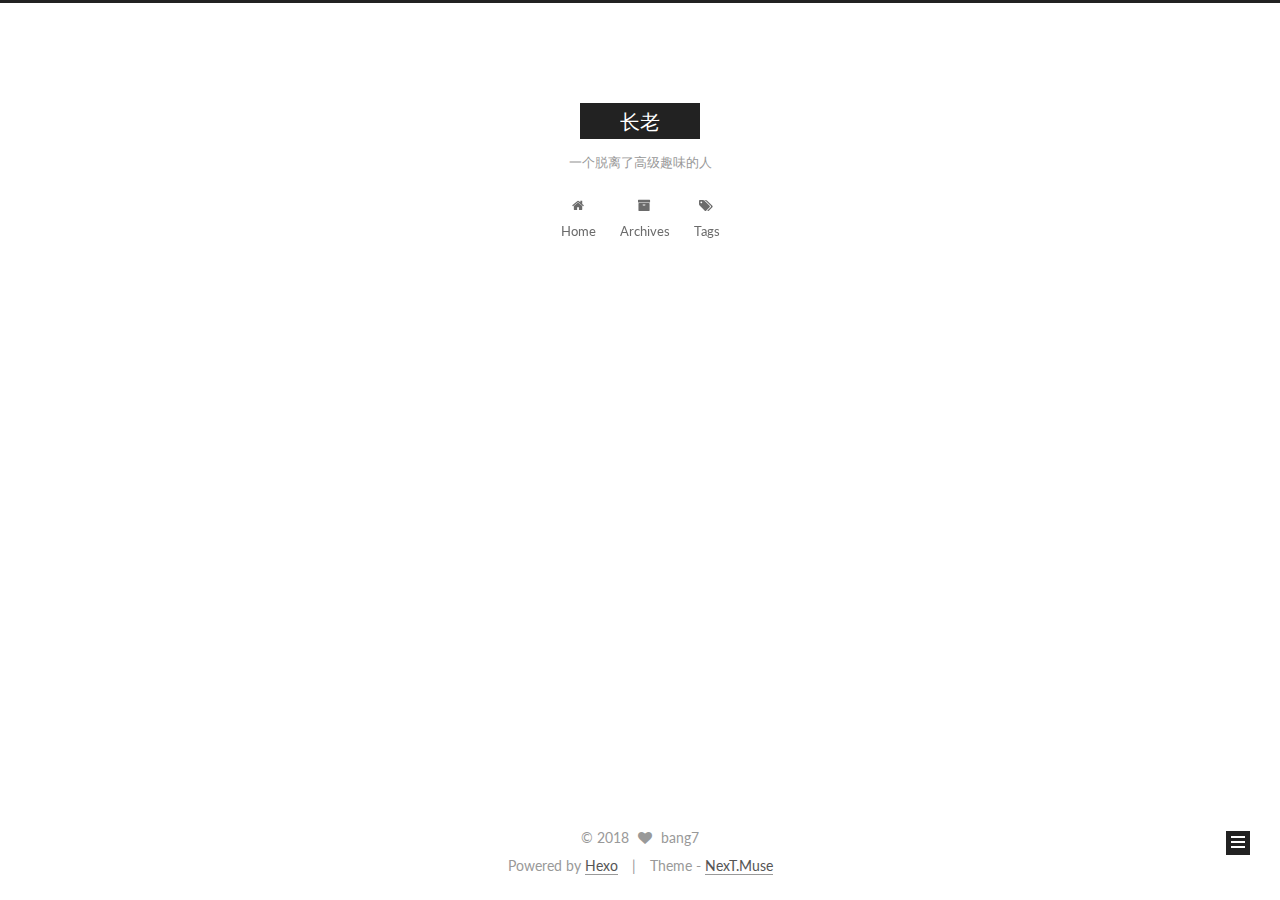
==== index.html @ 17800bb9 "first test blog" ====
<!DOCTYPE html>



  


<html class="theme-next muse use-motion" lang="zh">
<head>
  <meta charset="UTF-8"/>
<meta http-equiv="X-UA-Compatible" content="IE=edge" />
<meta name="viewport" content="width=device-width, initial-scale=1, maximum-scale=1"/>
<meta name="theme-color" content="#222">









<meta http-equiv="Cache-Control" content="no-transform" />
<meta http-equiv="Cache-Control" content="no-siteapp" />















  
  
  <link href="/lib/fancybox/source/jquery.fancybox.css?v=2.1.5" rel="stylesheet" type="text/css" />




  
  
  
  

  
    
    
  

  

  

  

  

  
    
    
    <link href="//fonts.googleapis.com/css?family=Lato:300,300italic,400,400italic,700,700italic&subset=latin,latin-ext" rel="stylesheet" type="text/css">
  






<link href="/lib/font-awesome/css/font-awesome.min.css?v=4.6.2" rel="stylesheet" type="text/css" />

<link href="/css/main.css?v=5.1.2" rel="stylesheet" type="text/css" />


  <meta name="keywords" content="Hexo, NexT" />








  <link rel="shortcut icon" type="image/x-icon" href="/favicon.ico?v=5.1.2" />






<meta name="description" content="学习笔记">
<meta property="og:type" content="website">
<meta property="og:title" content="长老">
<meta property="og:url" content="https://blog.bang7.win/index.html">
<meta property="og:site_name" content="长老">
<meta property="og:description" content="学习笔记">
<meta property="og:locale" content="zh">
<meta name="twitter:card" content="summary">
<meta name="twitter:title" content="长老">
<meta name="twitter:description" content="学习笔记">



<script type="text/javascript" id="hexo.configurations">
  var NexT = window.NexT || {};
  var CONFIG = {
    root: '/',
    scheme: 'Muse',
    sidebar: {"position":"left","display":"post","offset":12,"offset_float":12,"b2t":false,"scrollpercent":false,"onmobile":false},
    fancybox: true,
    tabs: true,
    motion: true,
    duoshuo: {
      userId: '0',
      author: 'Author'
    },
    algolia: {
      applicationID: '',
      apiKey: '',
      indexName: '',
      hits: {"per_page":10},
      labels: {"input_placeholder":"Search for Posts","hits_empty":"We didn't find any results for the search: ${query}","hits_stats":"${hits} results found in ${time} ms"}
    }
  };
</script>



  <link rel="canonical" href="https://blog.bang7.win/"/>





  <title>长老</title>
  














</head>

<body itemscope itemtype="http://schema.org/WebPage" lang="zh">

  
  
    
  

  <div class="container sidebar-position-left 
   page-home 
 ">
    <div class="headband"></div>

    <header id="header" class="header" itemscope itemtype="http://schema.org/WPHeader">
      <div class="header-inner"><div class="site-brand-wrapper">
  <div class="site-meta ">
    

    <div class="custom-logo-site-title">
      <a href="/"  class="brand" rel="start">
        <span class="logo-line-before"><i></i></span>
        <span class="site-title">长老</span>
        <span class="logo-line-after"><i></i></span>
      </a>
    </div>
      
        <p class="site-subtitle">一个脱离了高级趣味的人</p>
      
  </div>

  <div class="site-nav-toggle">
    <button>
      <span class="btn-bar"></span>
      <span class="btn-bar"></span>
      <span class="btn-bar"></span>
    </button>
  </div>
</div>

<nav class="site-nav">
  

  
    <ul id="menu" class="menu">
      
        
        <li class="menu-item menu-item-home">
          <a href="/" rel="section">
            
              <i class="menu-item-icon fa fa-fw fa-home"></i> <br />
            
            Home
          </a>
        </li>
      
        
        <li class="menu-item menu-item-archives">
          <a href="/archives/" rel="section">
            
              <i class="menu-item-icon fa fa-fw fa-archive"></i> <br />
            
            Archives
          </a>
        </li>
      
        
        <li class="menu-item menu-item-tags">
          <a href="/tags/" rel="section">
            
              <i class="menu-item-icon fa fa-fw fa-tags"></i> <br />
            
            Tags
          </a>
        </li>
      

      
    </ul>
  

  
</nav>



 </div>
    </header>

    <main id="main" class="main">
      <div class="main-inner">
        <div class="content-wrap">
          <div id="content" class="content">
            
  <section id="posts" class="posts-expand">
    
      

  

  
  
  

  <article class="post post-type-normal" itemscope itemtype="http://schema.org/Article">
  
  
  
  <div class="post-block">
    <link itemprop="mainEntityOfPage" href="https://blog.bang7.win/2018/05/09/first-blog/">

    <span hidden itemprop="author" itemscope itemtype="http://schema.org/Person">
      <meta itemprop="name" content="bang7">
      <meta itemprop="description" content="">
      <meta itemprop="image" content="/images/avatar.gif">
    </span>

    <span hidden itemprop="publisher" itemscope itemtype="http://schema.org/Organization">
      <meta itemprop="name" content="长老">
    </span>

    
      <header class="post-header">

        
        
          <h1 class="post-title" itemprop="name headline">
                
                <a class="post-title-link" href="/2018/05/09/first-blog/" itemprop="url">第一篇博客</a></h1>
        

        <div class="post-meta">
          <span class="post-time">
            
              <span class="post-meta-item-icon">
                <i class="fa fa-calendar-o"></i>
              </span>
              
                <span class="post-meta-item-text">Posted on</span>
              
              <time title="Post created" itemprop="dateCreated datePublished" datetime="2018-05-09T22:25:04+08:00">
                2018-05-09
              </time>
            

            

            
          </span>

          

          
            
          

          
          

          

          

          

        </div>
      </header>
    

    
    
    
    <div class="post-body" itemprop="articleBody">

      
      

      
        
          
            <p>这是第一篇测试博客</p>

          
        
      
    </div>
    
    
    

    

    

    

    <footer class="post-footer">
      

      

      

      
      
        <div class="post-eof"></div>
      
    </footer>
  </div>
  
  
  
  </article>


    
  </section>

  


          </div>
          


          

        </div>
        
          
  
  <div class="sidebar-toggle">
    <div class="sidebar-toggle-line-wrap">
      <span class="sidebar-toggle-line sidebar-toggle-line-first"></span>
      <span class="sidebar-toggle-line sidebar-toggle-line-middle"></span>
      <span class="sidebar-toggle-line sidebar-toggle-line-last"></span>
    </div>
  </div>

  <aside id="sidebar" class="sidebar">
    
    <div class="sidebar-inner">

      

      

      <section class="site-overview sidebar-panel sidebar-panel-active">
        <div class="site-author motion-element" itemprop="author" itemscope itemtype="http://schema.org/Person">
          <img class="site-author-image" itemprop="image"
               src="/images/avatar.gif"
               alt="bang7" />
          <p class="site-author-name" itemprop="name">bang7</p>
           
              <p class="site-description motion-element" itemprop="description">学习笔记</p>
          
        </div>
        <nav class="site-state motion-element">

          
            <div class="site-state-item site-state-posts">
              <a href="/archives/">
                <span class="site-state-item-count">1</span>
                <span class="site-state-item-name">posts</span>
              </a>
            </div>
          

          

          

        </nav>

        

        <div class="links-of-author motion-element">
          
        </div>

        
        

        
        

        


      </section>

      

      

    </div>
  </aside>


        
      </div>
    </main>

    <footer id="footer" class="footer">
      <div class="footer-inner">
        <div class="copyright" >
  
  &copy; 
  <span itemprop="copyrightYear">2018</span>
  <span class="with-love">
    <i class="fa fa-heart"></i>
  </span>
  <span class="author" itemprop="copyrightHolder">bang7</span>
</div>


<div class="powered-by">
  Powered by <a class="theme-link" href="https://hexo.io">Hexo</a>
</div>

<div class="theme-info">
  Theme -
  <a class="theme-link" href="https://github.com/iissnan/hexo-theme-next">
    NexT.Muse
  </a>
</div>


        

        
      </div>
    </footer>

    
      <div class="back-to-top">
        <i class="fa fa-arrow-up"></i>
        
      </div>
    

  </div>

  

<script type="text/javascript">
  if (Object.prototype.toString.call(window.Promise) !== '[object Function]') {
    window.Promise = null;
  }
</script>









  












  
  <script type="text/javascript" src="/lib/jquery/index.js?v=2.1.3"></script>

  
  <script type="text/javascript" src="/lib/fastclick/lib/fastclick.min.js?v=1.0.6"></script>

  
  <script type="text/javascript" src="/lib/jquery_lazyload/jquery.lazyload.js?v=1.9.7"></script>

  
  <script type="text/javascript" src="/lib/velocity/velocity.min.js?v=1.2.1"></script>

  
  <script type="text/javascript" src="/lib/velocity/velocity.ui.min.js?v=1.2.1"></script>

  
  <script type="text/javascript" src="/lib/fancybox/source/jquery.fancybox.pack.js?v=2.1.5"></script>


  


  <script type="text/javascript" src="/js/src/utils.js?v=5.1.2"></script>

  <script type="text/javascript" src="/js/src/motion.js?v=5.1.2"></script>



  
  

  
    <script type="text/javascript" src="/js/src/scrollspy.js?v=5.1.2"></script>
<script type="text/javascript" src="/js/src/post-details.js?v=5.1.2"></script>

  

  


  <script type="text/javascript" src="/js/src/bootstrap.js?v=5.1.2"></script>



  


  




	





  





  






  





  

  

  

  

  

  

</body>
</html>
---- css/main.css ----
/* normalize.css v3.0.2 | MIT License | git.io/normalize */
html {
  font-family: sans-serif; /* 1 */
  -ms-text-size-adjust: 100%; /* 2 */
  -webkit-text-size-adjust: 100%; /* 2 */
}
body {
  margin: 0;
}
article,
aside,
details,
figcaption,
figure,
footer,
header,
hgroup,
main,
menu,
nav,
section,
summary {
  display: block;
}
audio,
canvas,
progress,
video {
  display: inline-block; /* 1 */
  vertical-align: baseline; /* 2 */
}
audio:not([controls]) {
  display: none;
  height: 0;
}
[hidden],
template {
  display: none;
}
a {
  background-color: transparent;
}
a:active,
a:hover {
  outline: 0;
}
abbr[title] {
  border-bottom: 1px dotted;
}
b,
strong {
  font-weight: bold;
}
dfn {
  font-style: italic;
}
h1 {
  font-size: 2em;
  margin: 0.67em 0;
}
mark {
  background: #ff0;
  color: #000;
}
small {
  font-size: 80%;
}
sub,
sup {
  font-size: 75%;
  line-height: 0;
  position: relative;
  vertical-align: baseline;
}
sup {
  top: -0.5em;
}
sub {
  bottom: -0.25em;
}
img {
  border: 0;
}
svg:not(:root) {
  overflow: hidden;
}
figure {
  margin: 1em 40px;
}
hr {
  -moz-box-sizing: content-box;
  box-sizing: content-box;
  height: 0;
}
pre {
  overflow: auto;
}
code,
kbd,
pre,
samp {
  font-family: monospace, monospace;
  font-size: 1em;
}
button,
input,
optgroup,
select,
textarea {
  color: inherit; /* 1 */
  font: inherit; /* 2 */
  margin: 0; /* 3 */
}
button {
  overflow: visible;
}
button,
select {
  text-transform: none;
}
button,
html input[type="button"],
input[type="reset"],
input[type="submit"] {
  -webkit-appearance: button; /* 2 */
  cursor: pointer; /* 3 */
}
button[disabled],
html input[disabled] {
  cursor: default;
}
button::-moz-focus-inner,
input::-moz-focus-inner {
  border: 0;
  padding: 0;
}
input {
  line-height: normal;
}
input[type="checkbox"],
input[type="radio"] {
  box-sizing: border-box; /* 1 */
  padding: 0; /* 2 */
}
input[type="number"]::-webkit-inner-spin-button,
input[type="number"]::-webkit-outer-spin-button {
  height: auto;
}
input[type="search"] {
  -webkit-appearance: textfield; /* 1 */
  -moz-box-sizing: content-box;
  -webkit-box-sizing: content-box; /* 2 */
  box-sizing: content-box;
}
input[type="search"]::-webkit-search-cancel-button,
input[type="search"]::-webkit-search-decoration {
  -webkit-appearance: none;
}
fieldset {
  border: 1px solid #c0c0c0;
  margin: 0 2px;
  padding: 0.35em 0.625em 0.75em;
}
legend {
  border: 0; /* 1 */
  padding: 0; /* 2 */
}
textarea {
  overflow: auto;
}
optgroup {
  font-weight: bold;
}
table {
  border-collapse: collapse;
  border-spacing: 0;
}
td,
th {
  padding: 0;
}
::selection {
  background: #262a30;
  color: #fff;
}
body {
  position: relative;
  font-family: 'Lato', "PingFang SC", "Microsoft YaHei", sans-serif;
  font-size: 14px;
  line-height: 2;
  color: #555;
  background: #fff;
}
@media (max-width: 767px) {
  body {
    padding-right: 0 !important;
  }
}
@media (min-width: 768px) and (max-width: 991px) {
  body {
    padding-right: 0 !important;
  }
}
@media (min-width: 1600px) {
  body {
    font-size: 16px;
  }
}
h1,
h2,
h3,
h4,
h5,
h6 {
  margin: 0;
  padding: 0;
  font-weight: bold;
  line-height: 1.5;
  font-family: 'Lato', "PingFang SC", "Microsoft YaHei", sans-serif;
}
h2,
h3,
h4,
h5,
h6 {
  margin: 20px 0 15px;
}
h1 {
  font-size: 22px;
}
@media (max-width: 767px) {
  h1 {
    font-size: 18px;
  }
}
h2 {
  font-size: 20px;
}
@media (max-width: 767px) {
  h2 {
    font-size: 16px;
  }
}
h3 {
  font-size: 18px;
}
@media (max-width: 767px) {
  h3 {
    font-size: 14px;
  }
}
h4 {
  font-size: 16px;
}
@media (max-width: 767px) {
  h4 {
    font-size: 12px;
  }
}
h5 {
  font-size: 14px;
}
@media (max-width: 767px) {
  h5 {
    font-size: 10px;
  }
}
h6 {
  font-size: 12px;
}
@media (max-width: 767px) {
  h6 {
    font-size: 8px;
  }
}
p {
  margin: 0 0 20px 0;
}
a {
  color: #555;
  text-decoration: none;
  border-bottom: 1px solid #999;
  word-wrap: break-word;
}
a:hover {
  color: #222;
  border-bottom-color: #222;
}
blockquote {
  margin: 0;
  padding: 0;
}
img {
  display: block;
  margin: auto;
  max-width: 100%;
  height: auto;
}
hr {
  margin: 40px 0;
  height: 3px;
  border: none;
  background-color: #ddd;
  background-image: repeating-linear-gradient(-45deg, #fff, #fff 4px, transparent 4px, transparent 8px);
}
blockquote {
  padding: 0 15px;
  color: #666;
  border-left: 4px solid #ddd;
}
blockquote cite::before {
  content: "-";
  padding: 0 5px;
}
dt {
  font-weight: 700;
}
dd {
  margin: 0;
  padding: 0;
}
.text-left {
  text-align: left;
}
.text-center {
  text-align: center;
}
.text-right {
  text-align: right;
}
.text-justify {
  text-align: justify;
}
.text-nowrap {
  white-space: nowrap;
}
.text-lowercase {
  text-transform: lowercase;
}
.text-uppercase {
  text-transform: uppercase;
}
.text-capitalize {
  text-transform: capitalize;
}
.center-block {
  display: block;
  margin-left: auto;
  margin-right: auto;
}
.clearfix:before,
.clearfix:after {
  content: " ";
  display: table;
}
.clearfix:after {
  clear: both;
}
.pullquote {
  width: 45%;
}
.pullquote.left {
  float: left;
  margin-left: 5px;
  margin-right: 10px;
}
.pullquote.right {
  float: right;
  margin-left: 10px;
  margin-right: 5px;
}
.affix.affix.affix {
  position: fixed;
}
.translation {
  margin-top: -20px;
  font-size: 14px;
  color: #999;
}
.scrollbar-measure {
  width: 100px;
  height: 100px;
  overflow: scroll;
  position: absolute;
  top: -9999px;
}
.use-motion .motion-element {
  opacity: 0;
}
table {
  margin: 20px 0;
  width: 100%;
  border-collapse: collapse;
  border-spacing: 0;
  border: 1px solid #ddd;
  font-size: 14px;
  table-layout: fixed;
  word-wrap: break-all;
}
table>tbody>tr:nth-of-type(odd) {
  background-color: #f9f9f9;
}
table>tbody>tr:hover {
  background-color: #f5f5f5;
}
caption,
th,
td {
  padding: 8px;
  text-align: left;
  vertical-align: middle;
  font-weight: normal;
}
th,
td {
  border-bottom: 3px solid #ddd;
  border-right: 1px solid #eee;
}
th {
  padding-bottom: 10px;
  font-weight: 700;
}
td {
  border-bottom-width: 1px;
}
html,
body {
  height: 100%;
}
.container {
  position: relative;
  min-height: 100%;
}
.header-inner {
  margin: 0 auto;
  padding: 100px 0 70px;
  width: 700px;
}
@media (min-width: 1600px) {
  .container .header-inner {
    width: 900px;
  }
}
.main {
  padding-bottom: 150px;
}
.main-inner {
  margin: 0 auto;
  width: 700px;
}
@media (min-width: 1600px) {
  .container .main-inner {
    width: 900px;
  }
}
.footer {
  position: absolute;
  left: 0;
  bottom: 0;
  width: 100%;
  min-height: 50px;
}
.footer-inner {
  box-sizing: border-box;
  margin: 20px auto;
  width: 700px;
}
@media (min-width: 1600px) {
  .container .footer-inner {
    width: 900px;
  }
}
pre,
.highlight {
  overflow: auto;
  margin: 20px 0;
  padding: 0;
  font-size: 13px;
  color: #4d4d4c;
  background: #f7f7f7;
  line-height: 1.6;
}
pre,
code {
  font-family: consolas, Menlo, "PingFang SC", "Microsoft YaHei", monospace;
}
code {
  padding: 2px 4px;
  word-wrap: break-word;
  color: #555;
  background: #eee;
  border-radius: 3px;
  font-size: 13px;
}
pre code {
  padding: 0;
  color: #4d4d4c;
  background: none;
  text-shadow: none;
}
.highlight {
  border-radius: 1px;
}
.highlight pre {
  border: none;
  margin: 0;
  padding: 10px 0;
}
.highlight table {
  margin: 0;
  width: auto;
  border: none;
}
.highlight td {
  border: none;
  padding: 0;
}
.highlight figcaption {
  font-size: 1em;
  color: #4d4d4c;
  line-height: 1em;
  margin-bottom: 1em;
}
.highlight figcaption:before,
.highlight figcaption:after {
  content: " ";
  display: table;
}
.highlight figcaption:after {
  clear: both;
}
.highlight figcaption a {
  float: right;
  color: #4d4d4c;
}
.highlight figcaption a:hover {
  border-bottom-color: #4d4d4c;
}
.highlight .gutter pre {
  padding-left: 10px;
  padding-right: 10px;
  color: #869194;
  text-align: right;
  background-color: #eff2f3;
}
.highlight .code pre {
  width: 100%;
  padding-left: 10px;
  padding-right: 10px;
  background-color: #f7f7f7;
}
.highlight .line {
  height: 20px;
}
.gutter {
  -webkit-user-select: none;
  -moz-user-select: none;
  -ms-user-select: none;
  user-select: none;
}
.gist table {
  width: auto;
}
.gist table td {
  border: none;
}
pre .deletion {
  background: #fdd;
}
pre .addition {
  background: #dfd;
}
pre .meta {
  color: #8959a8;
}
pre .comment {
  color: #8e908c;
}
pre .variable,
pre .attribute,
pre .tag,
pre .regexp,
pre .ruby .constant,
pre .xml .tag .title,
pre .xml .pi,
pre .xml .doctype,
pre .html .doctype,
pre .css .id,
pre .css .class,
pre .css .pseudo {
  color: #c82829;
}
pre .number,
pre .preprocessor,
pre .built_in,
pre .literal,
pre .params,
pre .constant,
pre .command {
  color: #f5871f;
}
pre .ruby .class .title,
pre .css .rules .attribute,
pre .string,
pre .value,
pre .inheritance,
pre .header,
pre .ruby .symbol,
pre .xml .cdata,
pre .special,
pre .number,
pre .formula {
  color: #718c00;
}
pre .title,
pre .css .hexcolor {
  color: #3e999f;
}
pre .function,
pre .python .decorator,
pre .python .title,
pre .ruby .function .title,
pre .ruby .title .keyword,
pre .perl .sub,
pre .javascript .title,
pre .coffeescript .title {
  color: #4271ae;
}
pre .keyword,
pre .javascript .function {
  color: #8959a8;
}
.full-image.full-image.full-image {
  border: none;
  max-width: 100%;
  width: auto;
  margin: 20px auto;
}
@media (min-width: 992px) {
  .full-image.full-image.full-image {
    max-width: none;
    width: 110%;
    margin: 25px -5%;
  }
}
.blockquote-center,
.page-home .post-type-quote blockquote,
.page-post-detail .post-type-quote blockquote {
  position: relative;
  margin: 40px 0;
  padding: 0;
  border-left: none;
  text-align: center;
}
.blockquote-center::before,
.page-home .post-type-quote blockquote::before,
.page-post-detail .post-type-quote blockquote::before,
.blockquote-center::after,
.page-home .post-type-quote blockquote::after,
.page-post-detail .post-type-quote blockquote::after {
  position: absolute;
  content: ' ';
  display: block;
  width: 100%;
  height: 24px;
  opacity: 0.2;
  background-repeat: no-repeat;
  background-position: 0 -6px;
  background-size: 22px 22px;
}
.blockquote-center::before,
.page-home .post-type-quote blockquote::before,
.page-post-detail .post-type-quote blockquote::before {
  top: -20px;
  background-image: url("../images/quote-l.svg");
  border-top: 1px solid #ccc;
}
.blockquote-center::after,
.page-home .post-type-quote blockquote::after,
.page-post-detail .post-type-quote blockquote::after {
  bottom: -20px;
  background-image: url("../images/quote-r.svg");
  border-bottom: 1px solid #ccc;
  background-position: 100% 8px;
}
.blockquote-center p,
.page-home .post-type-quote blockquote p,
.page-post-detail .post-type-quote blockquote p,
.blockquote-center div,
.page-home .post-type-quote blockquote div,
.page-post-detail .post-type-quote blockquote div {
  text-align: center;
}
.post .post-body .group-picture img {
  box-sizing: border-box;
  padding: 0 3px;
  border: none;
}
.post .group-picture-row {
  overflow: hidden;
  margin-top: 6px;
}
.post .group-picture-row:first-child {
  margin-top: 0;
}
.post .group-picture-column {
  float: left;
}
.page-post-detail .post-body .group-picture-column {
  float: none;
  margin-top: 10px;
  width: auto !important;
}
.page-post-detail .post-body .group-picture-column img {
  margin: 0 auto;
}
.page-archive .group-picture-container {
  overflow: hidden;
}
.page-archive .group-picture-row {
  float: left;
}
.page-archive .group-picture-row:first-child {
  margin-top: 6px;
}
.page-archive .group-picture-column {
  max-width: 150px;
  max-height: 150px;
}
.post-body .note {
  position: relative;
  padding: 15px;
  margin-bottom: 20px;
  border: 1px solid #eee;
  border-left-width: 5px;
  border-radius: 3px;
}
.post-body .note h2,
.post-body .note h3,
.post-body .note h4,
.post-body .note h5,
.post-body .note h6 {
  margin-top: 0;
  margin-bottom: 0;
  border-bottom: initial;
  padding-top: 0 !important;
}
.post-body .note p:first-child,
.post-body .note ul:first-child,
.post-body .note ol:first-child,
.post-body .note table:first-child,
.post-body .note pre:first-child,
.post-body .note blockquote:first-child {
  margin-top: 0;
}
.post-body .note p:last-child,
.post-body .note ul:last-child,
.post-body .note ol:last-child,
.post-body .note table:last-child,
.post-body .note pre:last-child,
.post-body .note blockquote:last-child {
  margin-bottom: 0;
}
.post-body .note.default {
  border-left-color: #777;
}
.post-body .note.default h2,
.post-body .note.default h3,
.post-body .note.default h4,
.post-body .note.default h5,
.post-body .note.default h6 {
  color: #777;
}
.post-body .note.primary {
  border-left-color: #6f42c1;
}
.post-body .note.primary h2,
.post-body .note.primary h3,
.post-body .note.primary h4,
.post-body .note.primary h5,
.post-body .note.primary h6 {
  color: #6f42c1;
}
.post-body .note.info {
  border-left-color: #428bca;
}
.post-body .note.info h2,
.post-body .note.info h3,
.post-body .note.info h4,
.post-body .note.info h5,
.post-body .note.info h6 {
  color: #428bca;
}
.post-body .note.success {
  border-left-color: #5cb85c;
}
.post-body .note.success h2,
.post-body .note.success h3,
.post-body .note.success h4,
.post-body .note.success h5,
.post-body .note.success h6 {
  color: #5cb85c;
}
.post-body .note.warning {
  border-left-color: #f0ad4e;
}
.post-body .note.warning h2,
.post-body .note.warning h3,
.post-body .note.warning h4,
.post-body .note.warning h5,
.post-body .note.warning h6 {
  color: #f0ad4e;
}
.post-body .note.danger {
  border-left-color: #d9534f;
}
.post-body .note.danger h2,
.post-body .note.danger h3,
.post-body .note.danger h4,
.post-body .note.danger h5,
.post-body .note.danger h6 {
  color: #d9534f;
}
.post-body .label {
  display: inline;
  padding: 0 2px;
  white-space: nowrap;
}
.post-body .label.default {
  background-color: #f0f0f0;
}
.post-body .label.primary {
  background-color: #efe6f7;
}
.post-body .label.info {
  background-color: #e5f2f8;
}
.post-body .label.success {
  background-color: #e7f4e9;
}
.post-body .label.warning {
  background-color: #fcf6e1;
}
.post-body .label.danger {
  background-color: #fae8eb;
}
.post-body .tabs {
  position: relative;
  display: block;
  margin-bottom: 20px;
  padding-top: 10px;
}
.post-body .tabs ul.nav-tabs {
  margin: 0;
  padding: 0;
  display: flex;
  margin-bottom: -1px;
}
@media (max-width: 413px) {
  .post-body .tabs ul.nav-tabs {
    display: block;
    margin-bottom: 5px;
  }
}
.post-body .tabs ul.nav-tabs li.tab {
  list-style-type: none !important;
  margin: 0 0.25em 0 0;
  border-top: 3px solid transparent;
  border-left: 1px solid transparent;
  border-right: 1px solid transparent;
}
@media (max-width: 413px) {
  .post-body .tabs ul.nav-tabs li.tab {
    margin: initial;
    border-top: 1px solid transparent;
    border-left: 3px solid transparent;
    border-right: 1px solid transparent;
    border-bottom: 1px solid transparent;
  }
}
.post-body .tabs ul.nav-tabs li.tab a {
  outline: 0;
  border-bottom: initial;
  display: block;
  line-height: 1.8em;
  padding: 0.25em 0.75em;
  transition-duration: 0.2s;
  transition-timing-function: ease-out;
  transition-delay: 0s;
}
.post-body .tabs ul.nav-tabs li.tab a i {
  width: 1.285714285714286em;
}
.post-body .tabs ul.nav-tabs li.tab.active {
  border-top: 3px solid #fc6423;
  border-left: 1px solid #ddd;
  border-right: 1px solid #ddd;
  background-color: #fff;
}
@media (max-width: 413px) {
  .post-body .tabs ul.nav-tabs li.tab.active {
    border-top: 1px solid #ddd;
    border-left: 3px solid #fc6423;
    border-right: 1px solid #ddd;
    border-bottom: 1px solid #ddd;
  }
}
.post-body .tabs ul.nav-tabs li.tab.active a {
  cursor: default;
  color: #555;
}
.post-body .tabs .tab-content {
  background-color: #fff;
}
.post-body .tabs .tab-content .tab-pane {
  border: 1px solid #ddd;
  padding: 20px 20px 0 20px;
}
.post-body .tabs .tab-content .tab-pane:not(.active) {
  display: none !important;
}
.post-body .tabs .tab-content .tab-pane.active {
  display: block !important;
}
.btn {
  display: inline-block;
  padding: 0 20px;
  font-size: 14px;
  color: #fff;
  background: #222;
  border: 2px solid #222;
  text-decoration: none;
  border-radius: 0;
  transition-property: background-color;
  transition-duration: 0.2s;
  transition-timing-function: ease-in-out;
  transition-delay: 0s;
}
.btn:hover,
.post-button .btn:hover {
  border-color: #222;
  color: #222;
  background: #fff;
}
.btn-bar {
  display: block;
  width: 22px;
  height: 2px;
  background: #555;
  border-radius: 1px;
}
.btn-bar+.btn-bar {
  margin-top: 4px;
}
.pagination {
  margin: 120px 0 40px;
  text-align: center;
  border-top: 1px solid #eee;
}
.page-number-basic,
.pagination .prev,
.pagination .next,
.pagination .page-number,
.pagination .space {
  display: inline-block;
  position: relative;
  top: -1px;
  margin: 0 10px;
  padding: 0 10px;
  line-height: 30px;
}
@media (max-width: 767px) {
  .page-number-basic,
  .pagination .prev,
  .pagination .next,
  .pagination .page-number,
  .pagination .space {
    margin: 0 5px;
  }
}
.pagination .prev,
.pagination .next,
.pagination .page-number {
  border-bottom: 0;
  border-top: 1px solid #eee;
  transition-property: border-color;
  transition-duration: 0.2s;
  transition-timing-function: ease-in-out;
  transition-delay: 0s;
}
.pagination .prev:hover,
.pagination .next:hover,
.pagination .page-number:hover {
  border-top-color: #222;
}
.pagination .space {
  padding: 0;
  margin: 0;
}
.pagination .prev {
  margin-left: 0;
}
.pagination .next {
  margin-right: 0;
}
.pagination .page-number.current {
  color: #fff;
  background: #ccc;
  border-top-color: #ccc;
}
@media (max-width: 767px) {
  .pagination {
    border-top: none;
  }
  .pagination .prev,
  .pagination .next,
  .pagination .page-number {
    margin-bottom: 10px;
    border-top: 0;
    border-bottom: 1px solid #eee;
  }
  .pagination .prev:hover,
  .pagination .next:hover,
  .pagination .page-number:hover {
    border-bottom-color: #222;
  }
}
.comments {
  margin: 60px 20px 0;
}
.tag-cloud {
  text-align: center;
}
.tag-cloud a {
  display: inline-block;
  margin: 10px;
}
.back-to-top {
  box-sizing: border-box;
  position: fixed;
  bottom: -100px;
  right: 30px;
  z-index: 1050;
  padding: 0 6px;
  width: 24px;
  background: #222;
  font-size: 12px;
  opacity: 1;
  color: #fff;
  cursor: pointer;
  text-align: center;
  -webkit-transform: translateZ(0);
  transition-property: bottom;
  transition-duration: 0.2s;
  transition-timing-function: ease-in-out;
  transition-delay: 0s;
}
@media (min-width: 768px) and (max-width: 991px) {
  .back-to-top {
    display: none !important;
  }
}
@media (max-width: 767px) {
  .back-to-top {
    display: none !important;
  }
}
.back-to-top.back-to-top-on {
  bottom: 19px;
}
.header {
  background: transparent;
}
.header-inner {
  position: relative;
}
.headband {
  height: 3px;
  background: #222;
}
.site-meta {
  margin: 0;
  text-align: center;
}
@media (max-width: 767px) {
  .site-meta {
    text-align: center;
  }
}
.brand {
  position: relative;
  display: inline-block;
  padding: 0 40px;
  color: #fff;
  background: #222;
  border-bottom: none;
}
.brand:hover {
  color: #fff;
}
.logo {
  display: inline-block;
  margin-right: 5px;
  line-height: 36px;
  vertical-align: top;
}
.site-title {
  display: inline-block;
  vertical-align: top;
  line-height: 36px;
  font-size: 20px;
  font-weight: normal;
  font-family: 'Lato', "PingFang SC", "Microsoft YaHei", sans-serif;
}
.site-subtitle {
  margin-top: 10px;
  font-size: 13px;
  color: #999;
}
.use-motion .brand {
  opacity: 0;
}
.use-motion .logo,
.use-motion .site-title,
.use-motion .site-subtitle {
  opacity: 0;
  position: relative;
  top: -10px;
}
.site-nav-toggle {
  display: none;
  position: absolute;
  top: 10px;
  left: 10px;
}
@media (max-width: 767px) {
  .site-nav-toggle {
    display: block;
  }
}
.site-nav-toggle button {
  margin-top: 2px;
  padding: 9px 10px;
  background: transparent;
  border: none;
}
@media (max-width: 767px) {
  .site-nav {
    display: none;
    margin: 0 -10px;
    padding: 0 10px;
    clear: both;
    border-top: 1px solid #ddd;
  }
}
@media (min-width: 768px) and (max-width: 991px) {
  .site-nav {
    display: block !important;
  }
}
@media (min-width: 992px) {
  .site-nav {
    display: block !important;
  }
}
.menu {
  margin-top: 20px;
  padding-left: 0;
  text-align: center;
}
.menu .menu-item {
  display: inline-block;
  margin: 0 10px;
  list-style: none;
}
@media screen and (max-width: 767px) {
  .menu .menu-item {
    margin-top: 10px;
  }
}
.menu .menu-item a {
  display: block;
  font-size: 13px;
  line-height: inherit;
  border-bottom: 1px solid transparent;
  transition-property: border-color;
  transition-duration: 0.2s;
  transition-timing-function: ease-in-out;
  transition-delay: 0s;
}
.menu .menu-item a:hover {
  border-bottom-color: #222;
}
.menu .menu-item .fa {
  margin-right: 5px;
}
.use-motion .menu-item {
  opacity: 0;
}
.post-body {
  font-family: 'Lato', "PingFang SC", "Microsoft YaHei", sans-serif;
}
@media (max-width: 767px) {
  .post-body {
    word-break: break-word;
  }
}
.post-body .fancybox img {
  display: block !important;
  margin: 0 auto;
  cursor: pointer;
  cursor: zoom-in;
  cursor: -webkit-zoom-in;
}
.post-body .image-caption,
.post-body .figure .caption {
  margin: 10px auto 15px;
  text-align: center;
  font-size: 14px;
  color: #999;
  font-weight: bold;
  line-height: 1;
}
.post-sticky-flag {
  display: inline-block;
  font-size: 16px;
  -ms-transform: rotate(30deg);
  -webkit-transform: rotate(30deg);
  -moz-transform: rotate(30deg);
  -ms-transform: rotate(30deg);
  -o-transform: rotate(30deg);
  transform: rotate(30deg);
}
.posts-expand {
  padding-top: 40px;
}
@media (max-width: 767px) {
  .posts-expand {
    margin: 0 20px;
  }
  .post-body pre {
    padding: 10px;
  }
  .post-body pre .gutter pre {
    padding-right: 10px;
  }
  .post-body .highlight {
    margin-left: 0px;
    margin-right: 0px;
    padding: 0;
  }
  .post-body .highlight .gutter pre {
    padding-right: 10px;
  }
}
@media (min-width: 992px) {
  .posts-expand .post-body {
    text-align: justify;
  }
}
.posts-expand .post-body h2,
.posts-expand .post-body h3,
.posts-expand .post-body h4,
.posts-expand .post-body h5,
.posts-expand .post-body h6 {
  padding-top: 10px;
}
.posts-expand .post-body h2 .header-anchor,
.posts-expand .post-body h3 .header-anchor,
.posts-expand .post-body h4 .header-anchor,
.posts-expand .post-body h5 .header-anchor,
.posts-expand .post-body h6 .header-anchor {
  float: right;
  margin-left: 10px;
  color: #ccc;
  border-bottom-style: none;
  visibility: hidden;
}
.posts-expand .post-body h2 .header-anchor:hover,
.posts-expand .post-body h3 .header-anchor:hover,
.posts-expand .post-body h4 .header-anchor:hover,
.posts-expand .post-body h5 .header-anchor:hover,
.posts-expand .post-body h6 .header-anchor:hover {
  color: inherit;
}
.posts-expand .post-body h2:hover .header-anchor,
.posts-expand .post-body h3:hover .header-anchor,
.posts-expand .post-body h4:hover .header-anchor,
.posts-expand .post-body h5:hover .header-anchor,
.posts-expand .post-body h6:hover .header-anchor {
  visibility: visible;
}
.posts-expand .post-body ul li {
  list-style: circle;
}
.posts-expand .post-body img {
  box-sizing: border-box;
  margin: auto;
  padding: 3px;
  border: 1px solid #ddd;
}
.posts-expand .fancybox img {
  margin: 0 auto;
}
@media (max-width: 767px) {
  .posts-collapse {
    margin: 0 20px;
  }
  .posts-collapse .post-title,
  .posts-collapse .post-meta {
    display: block;
    width: auto;
    text-align: left;
  }
}
.posts-collapse {
  position: relative;
  z-index: 1010;
  margin-left: 55px;
}
.posts-collapse::after {
  content: " ";
  position: absolute;
  top: 20px;
  left: 0;
  margin-left: -2px;
  width: 4px;
  height: 100%;
  background: #f5f5f5;
  z-index: -1;
}
@media (max-width: 767px) {
  .posts-collapse {
    margin: 0 20px;
  }
}
.posts-collapse .collection-title {
  position: relative;
  margin: 60px 0;
}
.posts-collapse .collection-title h1,
.posts-collapse .collection-title h2 {
  margin-left: 20px;
}
.posts-collapse .collection-title small {
  color: #bbb;
  margin-left: 5px;
}
.posts-collapse .collection-title::before {
  content: " ";
  position: absolute;
  left: 0;
  top: 50%;
  margin-left: -4px;
  margin-top: -4px;
  width: 8px;
  height: 8px;
  background: #bbb;
  border-radius: 50%;
}
.posts-collapse .post {
  margin: 30px 0;
}
.posts-collapse .post-header {
  position: relative;
  transition-duration: 0.2s;
  transition-timing-function: ease-in-out;
  transition-delay: 0s;
  transition-property: border;
  border-bottom: 1px dashed #ccc;
}
.posts-collapse .post-header::before {
  content: " ";
  position: absolute;
  left: 0;
  top: 12px;
  width: 6px;
  height: 6px;
  margin-left: -4px;
  background: #bbb;
  border-radius: 50%;
  border: 1px solid #fff;
  transition-duration: 0.2s;
  transition-timing-function: ease-in-out;
  transition-delay: 0s;
  transition-property: background;
}
.posts-collapse .post-header:hover {
  border-bottom-color: #666;
}
.posts-collapse .post-header:hover::before {
  background: #222;
}
.posts-collapse .post-meta {
  position: absolute;
  font-size: 12px;
  left: 20px;
  top: 5px;
}
.posts-collapse .post-comments-count {
  display: none;
}
.posts-collapse .post-title {
  margin-left: 60px;
  font-size: 16px;
  font-weight: normal;
  line-height: inherit;
}
.posts-collapse .post-title::after {
  margin-left: 3px;
  opacity: 0.6;
}
.posts-collapse .post-title a {
  color: #666;
  border-bottom: none;
}
.page-home .post-type-quote .post-header,
.page-post-detail .post-type-quote .post-header,
.page-home .post-type-quote .post-tags,
.page-post-detail .post-type-quote .post-tags {
  display: none;
}
.posts-expand .post-title {
  font-size: 26px;
  text-align: center;
  word-break: break-word;
  font-weight: 400;
}
@media (max-width: 767px) {
  .posts-expand .post-title {
    font-size: 22px;
  }
}
.posts-expand .post-title-link {
  display: inline-block;
  position: relative;
  color: #555;
  border-bottom: none;
  line-height: 1.2;
  vertical-align: top;
}
.posts-expand .post-title-link::before {
  content: "";
  position: absolute;
  width: 100%;
  height: 2px;
  bottom: 0;
  left: 0;
  background-color: #000;
  visibility: hidden;
  -webkit-transform: scaleX(0);
  -moz-transform: scaleX(0);
  -ms-transform: scaleX(0);
  -o-transform: scaleX(0);
  transform: scaleX(0);
  transition-duration: 0.2s;
  transition-timing-function: ease-in-out;
  transition-delay: 0s;
}
.posts-expand .post-title-link:hover::before {
  visibility: visible;
  -webkit-transform: scaleX(1);
  -moz-transform: scaleX(1);
  -ms-transform: scaleX(1);
  -o-transform: scaleX(1);
  transform: scaleX(1);
}
.posts-expand .post-title-link .fa {
  font-size: 16px;
}
.posts-expand .post-meta {
  margin: 3px 0 60px 0;
  color: #999;
  font-family: 'Lato', "PingFang SC", "Microsoft YaHei", sans-serif;
  font-size: 12px;
  text-align: center;
}
.posts-expand .post-meta .post-category-list {
  display: inline-block;
  margin: 0;
  padding: 3px;
}
.posts-expand .post-meta .post-category-list-link {
  color: #999;
}
.posts-expand .post-meta .post-description {
  font-size: 14px;
  margin-top: 2px;
}
.post-wordcount {
  display: inline-block;
}
.post-meta-divider {
  margin: 0 0.5em;
}
.post-meta-item-icon {
  margin-right: 3px;
}
@media (min-width: 768px) and (max-width: 991px) {
  .post-meta-item-icon {
    display: inline-block;
  }
}
@media (max-width: 767px) {
  .post-meta-item-icon {
    display: inline-block;
  }
}
@media (min-width: 768px) and (max-width: 991px) {
  .post-meta-item-text {
    display: none;
  }
}
@media (max-width: 767px) {
  .post-meta-item-text {
    display: none;
  }
}
@media (max-width: 767px) {
  .posts-expand .post-comments-count {
    display: none;
  }
}
.post-button {
  margin-top: 50px;
}
.post-button .btn {
  color: #fff;
  font-size: 14px;
  background: #222;
  border-radius: 0;
  line-height: 2;
  margin: 0 4px 8px 4px;
}
.post-button .fa-fw {
  width: 1.285714285714286em;
  text-align: left;
}
.posts-expand .post-tags {
  margin-top: 40px;
  text-align: center;
}
.posts-expand .post-tags a {
  display: inline-block;
  margin-right: 10px;
  font-size: 13px;
}
.post-nav {
  display: table;
  margin-top: 15px;
  width: 100%;
  border-top: 1px solid #eee;
}
.post-nav-divider {
  display: table-cell;
  width: 10%;
}
.post-nav-item {
  display: table-cell;
  padding: 10px 0 0 0;
  width: 45%;
  vertical-align: top;
}
.post-nav-item a {
  position: relative;
  display: block;
  line-height: 25px;
  font-size: 14px;
  color: #555;
  border-bottom: none;
}
.post-nav-item a:hover {
  color: #222;
  border-bottom: none;
}
.post-nav-item a:active {
  top: 2px;
}
.post-nav-item .fa {
  position: absolute;
  top: 8px;
  left: 0;
  font-size: 12px;
}
.post-nav-next a {
  padding-left: 15px;
}
.post-nav-prev {
  text-align: right;
}
.post-nav-prev a {
  padding-right: 15px;
}
.post-nav-prev .fa {
  right: 0;
  left: auto;
}
.posts-expand .post-eof {
  display: block;
  margin: 80px auto 60px;
  width: 8%;
  height: 1px;
  background: #ccc;
  text-align: center;
}
.post:last-child .post-eof.post-eof.post-eof {
  display: none;
}
.post-gallery {
  display: table;
  table-layout: fixed;
  width: 100%;
  border-collapse: separate;
}
.post-gallery-row {
  display: table-row;
}
.post-gallery .post-gallery-img {
  display: table-cell;
  text-align: center;
  vertical-align: middle;
  border: none;
}
.post-gallery .post-gallery-img img {
  max-width: 100%;
  max-height: 100%;
  border: none;
}
.fancybox-close,
.fancybox-close:hover {
  border: none;
}
.rtl.post-body p,
.rtl.post-body a,
.rtl.post-body h1,
.rtl.post-body h2,
.rtl.post-body h3,
.rtl.post-body h4,
.rtl.post-body h5,
.rtl.post-body h6,
.rtl.post-body li,
.rtl.post-body ul,
.rtl.post-body ol {
  direction: rtl;
  font-family: UKIJ Ekran;
}
.rtl.post-title {
  font-family: UKIJ Ekran;
}
.sidebar {
  position: fixed;
  right: 0;
  top: 0;
  bottom: 0;
  width: 0;
  z-index: 1040;
  box-shadow: inset 0 2px 6px #000;
  background: #222;
  -webkit-transform: translateZ(0);
}
.sidebar a {
  color: #999;
  border-bottom-color: #555;
}
.sidebar a:hover {
  color: #eee;
}
@media (min-width: 768px) and (max-width: 991px) {
  .sidebar {
    display: none !important;
  }
}
@media (max-width: 767px) {
  .sidebar {
    display: none !important;
  }
}
.sidebar-inner {
  position: relative;
  padding: 20px 10px;
  color: #999;
  text-align: center;
}
.sidebar-toggle {
  position: fixed;
  right: 30px;
  bottom: 45px;
  width: 14px;
  height: 14px;
  padding: 5px;
  background: #222;
  line-height: 0;
  z-index: 1050;
  cursor: pointer;
  -webkit-transform: translateZ(0);
}
@media (min-width: 768px) and (max-width: 991px) {
  .sidebar-toggle {
    display: none !important;
  }
}
@media (max-width: 767px) {
  .sidebar-toggle {
    display: none !important;
  }
}
.sidebar-toggle-line {
  position: relative;
  display: inline-block;
  vertical-align: top;
  height: 2px;
  width: 100%;
  background: #fff;
  margin-top: 3px;
}
.sidebar-toggle-line:first-child {
  margin-top: 0;
}
.site-author-image {
  display: block;
  margin: 0 auto;
  padding: 2px;
  max-width: 96px;
  height: auto;
  border: 2px solid #333;
}
.site-author-name {
  margin: 5px 0 0;
  text-align: center;
  color: #f5f5f5;
  font-weight: normal;
}
.site-description {
  margin-top: 5px;
  text-align: center;
  font-size: 14px;
  color: #999;
}
.site-state {
  overflow: hidden;
  line-height: 1.4;
  white-space: nowrap;
  text-align: center;
}
.site-state-item {
  display: inline-block;
  padding: 0 15px;
  border-left: 1px solid #333;
}
.site-state-item:first-child {
  border-left: none;
}
.site-state-item a {
  border-bottom: none;
}
.site-state-item-count {
  display: block;
  text-align: center;
  color: inherit;
  font-weight: 600;
  font-size: 18px;
}
.site-state-item-name {
  font-size: 13px;
  color: inherit;
}
.feed-link {
  margin-top: 20px;
}
.feed-link a {
  display: inline-block;
  padding: 0 15px;
  color: #fc6423;
  border: 1px solid #fc6423;
  border-radius: 4px;
}
.feed-link a i {
  color: #fc6423;
  font-size: 14px;
}
.feed-link a:hover {
  color: #fff;
  background: #fc6423;
}
.feed-link a:hover i {
  color: #fff;
}
.links-of-author {
  margin-top: 20px;
  display: flex;
  flex-wrap: wrap;
  justify-content: center;
}
.links-of-author a {
  display: inline-block;
  vertical-align: middle;
  margin-right: 10px;
  margin-bottom: 10px;
  border-bottom-color: #555;
  font-size: 13px;
}
.links-of-author a:before {
  display: inline-block;
  vertical-align: middle;
  margin-right: 3px;
  content: " ";
  width: 4px;
  height: 4px;
  border-radius: 50%;
  background: #ff79a4;
}
.links-of-blogroll {
  font-size: 13px;
}
.links-of-blogroll-title {
  margin-top: 20px;
  font-size: 14px;
  font-weight: 600;
}
.links-of-blogroll-list {
  margin: 0;
  padding: 0;
  list-style: none;
}
.links-of-blogroll-item {
  padding: 2px 10px;
}
.sidebar-nav {
  margin: 0 0 20px;
  padding-left: 0;
}
.sidebar-nav li {
  display: inline-block;
  cursor: pointer;
  border-bottom: 1px solid transparent;
  font-size: 14px;
  color: #555;
}
.sidebar-nav li:hover {
  color: #f5f5f5;
}
.page-post-detail .sidebar-nav-toc {
  padding: 0 5px;
}
.page-post-detail .sidebar-nav-overview {
  margin-left: 10px;
}
.sidebar-nav .sidebar-nav-active {
  color: #87daff;
  border-bottom-color: #87daff;
}
.sidebar-nav .sidebar-nav-active:hover {
  color: #87daff;
}
.sidebar-panel {
  display: none;
}
.sidebar-panel-active {
  display: block;
}
.post-toc-empty {
  font-size: 14px;
  color: #666;
}
.post-toc-wrap {
  overflow: hidden;
}
.post-toc {
  overflow: auto;
}
.post-toc ol {
  margin: 0;
  padding: 0 2px 5px 10px;
  text-align: left;
  list-style: none;
  font-size: 14px;
}
.post-toc ol > ol {
  padding-left: 0;
}
.post-toc ol a {
  transition-duration: 0.2s;
  transition-timing-function: ease-in-out;
  transition-delay: 0s;
  transition-property: all;
  color: #999;
  border-bottom-color: #555;
}
.post-toc ol a:hover {
  color: #ccc;
  border-bottom-color: #ccc;
}
.post-toc .nav-item {
  overflow: hidden;
  text-overflow: ellipsis;
  white-space: nowrap;
  line-height: 1.8;
}
.post-toc .nav .nav-child {
  display: none;
}
.post-toc .nav .active > .nav-child {
  display: block;
}
.post-toc .nav .active-current > .nav-child {
  display: block;
}
.post-toc .nav .active-current > .nav-child > .nav-item {
  display: block;
}
.post-toc .nav .active > a {
  color: #87daff;
  border-bottom-color: #87daff;
}
.post-toc .nav .active-current > a {
  color: #87daff;
}
.post-toc .nav .active-current > a:hover {
  color: #87daff;
}
.footer {
  font-size: 14px;
  color: #999;
}
.footer img {
  border: none;
}
.footer-inner {
  text-align: center;
}
.with-love {
  display: inline-block;
  margin: 0 5px;
}
.powered-by,
.theme-info {
  display: inline-block;
}
.powered-by {
  margin-right: 10px;
}
.powered-by::after {
  content: "|";
  padding-left: 10px;
}
.cc-license {
  margin-top: 10px;
  text-align: center;
}
.cc-license .cc-opacity {
  opacity: 0.7;
  border-bottom: none;
}
.cc-license .cc-opacity:hover {
  opacity: 0.9;
}
.cc-license img {
  display: inline-block;
}
.theme-next #ds-thread #ds-reset {
  color: #555;
}
.theme-next #ds-thread #ds-reset .ds-replybox {
  margin-bottom: 30px;
}
.theme-next #ds-thread #ds-reset .ds-replybox .ds-avatar,
.theme-next #ds-reset .ds-avatar img {
  box-shadow: none;
}
.theme-next #ds-thread #ds-reset .ds-textarea-wrapper {
  border-color: #c7d4e1;
  background: none;
  border-top-right-radius: 3px;
  border-top-left-radius: 3px;
}
.theme-next #ds-thread #ds-reset .ds-textarea-wrapper textarea {
  height: 60px;
}
.theme-next #ds-reset .ds-rounded-top {
  border-radius: 0;
}
.theme-next #ds-thread #ds-reset .ds-post-toolbar {
  box-sizing: border-box;
  border: 1px solid #c7d4e1;
  background: #f6f8fa;
}
.theme-next #ds-thread #ds-reset .ds-post-options {
  height: 40px;
  border: none;
  background: none;
}
.theme-next #ds-thread #ds-reset .ds-toolbar-buttons {
  top: 11px;
}
.theme-next #ds-thread #ds-reset .ds-sync {
  top: 5px;
}
.theme-next #ds-thread #ds-reset .ds-post-button {
  top: 4px;
  right: 5px;
  width: 90px;
  height: 30px;
  border: 1px solid #c5ced7;
  border-radius: 3px;
  background-image: linear-gradient(#fbfbfc, #f5f7f9);
  color: #60676d;
}
.theme-next #ds-thread #ds-reset .ds-post-button:hover {
  background-position: 0 -30px;
  color: #60676d;
}
.theme-next #ds-thread #ds-reset .ds-comments-info {
  padding: 10px 0;
}
.theme-next #ds-thread #ds-reset .ds-sort {
  display: none;
}
.theme-next #ds-thread #ds-reset li.ds-tab a.ds-current {
  border: none;
  background: #f6f8fa;
  color: #60676d;
}
.theme-next #ds-thread #ds-reset li.ds-tab a.ds-current:hover {
  background-color: #e9f0f7;
  color: #60676d;
}
.theme-next #ds-thread #ds-reset li.ds-tab a {
  border-radius: 2px;
  padding: 5px;
}
.theme-next #ds-thread #ds-reset .ds-login-buttons p {
  color: #999;
  line-height: 36px;
}
.theme-next #ds-thread #ds-reset .ds-login-buttons .ds-service-list li {
  height: 28px;
}
.theme-next #ds-thread #ds-reset .ds-service-list a {
  background: none;
  padding: 5px;
  border: 1px solid;
  border-radius: 3px;
  text-align: center;
}
.theme-next #ds-thread #ds-reset .ds-service-list a:hover {
  color: #fff;
  background: #666;
}
.theme-next #ds-thread #ds-reset .ds-service-list .ds-weibo {
  color: #fc9b00;
  border-color: #fc9b00;
}
.theme-next #ds-thread #ds-reset .ds-service-list .ds-weibo:hover {
  background: #fc9b00;
}
.theme-next #ds-thread #ds-reset .ds-service-list .ds-qq {
  color: #60a3ec;
  border-color: #60a3ec;
}
.theme-next #ds-thread #ds-reset .ds-service-list .ds-qq:hover {
  background: #60a3ec;
}
.theme-next #ds-thread #ds-reset .ds-service-list .ds-renren {
  color: #2e7ac4;
  border-color: #2e7ac4;
}
.theme-next #ds-thread #ds-reset .ds-service-list .ds-renren:hover {
  background: #2e7ac4;
}
.theme-next #ds-thread #ds-reset .ds-service-list .ds-douban {
  color: #37994c;
  border-color: #37994c;
}
.theme-next #ds-thread #ds-reset .ds-service-list .ds-douban:hover {
  background: #37994c;
}
.theme-next #ds-thread #ds-reset .ds-service-list .ds-kaixin {
  color: #fef20d;
  border-color: #fef20d;
}
.theme-next #ds-thread #ds-reset .ds-service-list .ds-kaixin:hover {
  background: #fef20d;
}
.theme-next #ds-thread #ds-reset .ds-service-list .ds-netease {
  color: #f00;
  border-color: #f00;
}
.theme-next #ds-thread #ds-reset .ds-service-list .ds-netease:hover {
  background: #f00;
}
.theme-next #ds-thread #ds-reset .ds-service-list .ds-sohu {
  color: #ffcb05;
  border-color: #ffcb05;
}
.theme-next #ds-thread #ds-reset .ds-service-list .ds-sohu:hover {
  background: #ffcb05;
}
.theme-next #ds-thread #ds-reset .ds-service-list .ds-baidu {
  color: #2831e0;
  border-color: #2831e0;
}
.theme-next #ds-thread #ds-reset .ds-service-list .ds-baidu:hover {
  background: #2831e0;
}
.theme-next #ds-thread #ds-reset .ds-service-list .ds-google {
  color: #166bec;
  border-color: #166bec;
}
.theme-next #ds-thread #ds-reset .ds-service-list .ds-google:hover {
  background: #166bec;
}
.theme-next #ds-thread #ds-reset .ds-service-list .ds-weixin {
  color: #00ce0d;
  border-color: #00ce0d;
}
.theme-next #ds-thread #ds-reset .ds-service-list .ds-weixin:hover {
  background: #00ce0d;
}
.theme-next #ds-thread #ds-reset .ds-service-list .ds-more-services {
  border: none;
}
.theme-next #ds-thread #ds-reset .ds-service-list .ds-more-services:hover {
  background: none;
}
.theme-next #ds-reset .duoshuo-ua-admin {
  display: inline-block;
  color: #f00;
}
.theme-next #ds-reset .duoshuo-ua-platform,
.theme-next #ds-reset .duoshuo-ua-browser {
  color: #ccc;
}
.theme-next #ds-reset .duoshuo-ua-platform .fa,
.theme-next #ds-reset .duoshuo-ua-browser .fa {
  display: inline-block;
  margin-right: 3px;
}
.theme-next #ds-reset .duoshuo-ua-separator {
  display: inline-block;
  margin-left: 5px;
}
.theme-next .this_ua {
  background-color: #ccc !important;
  border-radius: 4px;
  padding: 0 5px !important;
  margin: 1px 1px !important;
  border: 1px solid #bbb !important;
  color: #fff;
  display: inline-block !important;
}
.theme-next .this_ua.admin {
  background-color: #d9534f !important;
  border-color: #d9534f !important;
}
.theme-next .this_ua.platform.iOS,
.theme-next .this_ua.platform.Mac,
.theme-next .this_ua.platform.Windows {
  background-color: #39b3d7 !important;
  border-color: #46b8da !important;
}
.theme-next .this_ua.platform.Linux {
  background-color: #3a3a3a !important;
  border-color: #1f1f1f !important;
}
.theme-next .this_ua.platform.Android {
  background-color: #00c47d !important;
  border-color: #01b171 !important;
}
.theme-next .this_ua.browser.Mobile,
.theme-next .this_ua.browser.Chrome {
  background-color: #5cb85c !important;
  border-color: #4cae4c !important;
}
.theme-next .this_ua.browser.Firefox {
  background-color: #f0ad4e !important;
  border-color: #eea236 !important;
}
.theme-next .this_ua.browser.Maxthon,
.theme-next .this_ua.browser.IE {
  background-color: #428bca !important;
  border-color: #357ebd !important;
}
.theme-next .this_ua.browser.baidu,
.theme-next .this_ua.browser.UCBrowser,
.theme-next .this_ua.browser.Opera {
  background-color: #d9534f !important;
  border-color: #d43f3a !important;
}
.theme-next .this_ua.browser.Android,
.theme-next .this_ua.browser.QQBrowser {
  background-color: #78ace9 !important;
  border-color: #4cae4c !important;
}
.post-spread {
  margin-top: 20px;
  text-align: center;
}
.jiathis_style {
  display: inline-block;
}
.jiathis_style a {
  border: none;
}
.fa {
  font-family: FontAwesome !important;
}
.post-spread {
  margin-top: 20px;
  text-align: center;
}
.bdshare-slide-button-box a {
  border: none;
}
.bdsharebuttonbox {
  display: inline-block;
}
.bdsharebuttonbox a {
  border: none;
}
.local-search-pop-overlay {
  position: fixed;
  width: 100%;
  height: 100%;
  top: 0;
  left: 0;
  z-index: 2080;
  background-color: rgba(0,0,0,0.3);
}
.local-search-popup {
  display: none;
  position: fixed;
  top: 10%;
  left: 50%;
  margin-left: -350px;
  width: 700px;
  height: 80%;
  padding: 0;
  background: #fff;
  color: #333;
  z-index: 9999;
  border-radius: 5px;
}
@media (max-width: 767px) {
  .local-search-popup {
    padding: 0;
    top: 0;
    left: 0;
    margin: 0;
    width: 100%;
    height: 100%;
    border-radius: 0;
  }
}
.local-search-popup ul.search-result-list {
  padding: 0;
  margin: 0 5px;
}
.local-search-popup p.search-result {
  border-bottom: 1px dashed #ccc;
  padding: 5px 0;
}
.local-search-popup a.search-result-title {
  font-weight: bold;
  font-size: 16px;
}
.local-search-popup .search-keyword {
  border-bottom: 1px dashed #f00;
  font-weight: bold;
  color: #f00;
}
.local-search-popup .local-search-header {
  padding: 5px;
  height: 36px;
  background: #f5f5f5;
  border-top-left-radius: 5px;
  border-top-right-radius: 5px;
}
.local-search-popup #local-search-result {
  overflow: auto;
  position: relative;
  padding: 5px 25px;
  height: calc(100% - 55px);
}
.local-search-popup .local-search-input-wrapper {
  display: inline-block;
  width: calc(100% - 90px);
  height: 36px;
  line-height: 36px;
  padding: 0 5px;
}
.local-search-popup .local-search-input-wrapper input {
  padding: 8px 0;
  height: 20px;
  display: block;
  width: 100%;
  outline: none;
  border: none;
  background: transparent;
  vertical-align: middle;
}
.local-search-popup .search-icon,
.local-search-popup .popup-btn-close {
  display: inline-block;
  font-size: 18px;
  color: #999;
  height: 36px;
  width: 18px;
  padding-left: 10px;
  padding-right: 10px;
}
.local-search-popup .search-icon {
  float: left;
}
.local-search-popup .popup-btn-close {
  border-left: 1px solid #eee;
  float: right;
  cursor: pointer;
}
.local-search-popup #no-result {
  position: absolute;
  left: 50%;
  top: 50%;
  -webkit-transform: translate(-50%, -50%);
  -webkit-transform: translate(-50%, -50%);
  -moz-transform: translate(-50%, -50%);
  -ms-transform: translate(-50%, -50%);
  -o-transform: translate(-50%, -50%);
  transform: translate(-50%, -50%);
  color: #ccc;
}
.site-uv,
.site-pv,
.page-pv {
  display: inline-block;
}
.site-uv .busuanzi-value,
.site-pv .busuanzi-value,
.page-pv .busuanzi-value {
  margin: 0 5px;
}
.site-uv {
  margin-right: 10px;
}
.site-uv::after {
  content: "|";
  padding-left: 10px;
}
.use-motion .post {
  opacity: 0;
}
.page-archive .archive-page-counter {
  position: relative;
  top: 3px;
  left: 20px;
}
@media (max-width: 767px) {
  .page-archive .archive-page-counter {
    top: 5px;
  }
}
.page-archive .posts-collapse .archive-move-on {
  position: absolute;
  top: 11px;
  left: 0;
  margin-left: -6px;
  width: 10px;
  height: 10px;
  opacity: 0.5;
  background: #555;
  border: 1px solid #fff;
  border-radius: 50%;
}
.category-all-page .category-all-title {
  text-align: center;
}
.category-all-page .category-all {
  margin-top: 20px;
}
.category-all-page .category-list {
  margin: 0;
  padding: 0;
  list-style: none;
}
.category-all-page .category-list-item {
  margin: 5px 10px;
}
.category-all-page .category-list-count {
  color: #bbb;
}
.category-all-page .category-list-count:before {
  display: inline;
  content: " (";
}
.category-all-page .category-list-count:after {
  display: inline;
  content: ") ";
}
.category-all-page .category-list-child {
  padding-left: 10px;
}
#schedule ul#event-list {
  padding-left: 30px;
}
#schedule ul#event-list hr {
  margin: 20px 0 45px 0 !important;
  background: #222;
}
#schedule ul#event-list hr:after {
  display: inline-block;
  content: 'NOW';
  background: #222;
  color: #fff;
  font-weight: bold;
  text-align: right;
  padding: 0 5px;
}
#schedule ul#event-list li.event {
  margin: 20px 0px;
  background: #f9f9f9;
  padding-left: 10px;
  min-height: 40px;
}
#schedule ul#event-list li.event h2.event-summary {
  margin: 0;
  padding-bottom: 3px;
}
#schedule ul#event-list li.event h2.event-summary:before {
  display: inline-block;
  font-family: FontAwesome;
  font-size: 8px;
  content: '\f111';
  vertical-align: middle;
  margin-right: 25px;
  color: #bbb;
}
#schedule ul#event-list li.event span.event-relative-time {
  display: inline-block;
  font-size: 12px;
  font-weight: 400;
  padding-left: 12px;
  color: #bbb;
}
#schedule ul#event-list li.event span.event-details {
  display: block;
  color: #bbb;
  margin-left: 56px;
  padding-top: 3px;
  padding-bottom: 6px;
  text-indent: -24px;
  line-height: 18px;
}
#schedule ul#event-list li.event span.event-details:before {
  text-indent: 0;
  display: inline-block;
  width: 14px;
  font-family: FontAwesome;
  text-align: center;
  margin-right: 9px;
  color: #bbb;
}
#schedule ul#event-list li.event span.event-details.event-location:before {
  content: '\f041';
}
#schedule ul#event-list li.event span.event-details.event-duration:before {
  content: '\f017';
}
#schedule ul#event-list li.event-past {
  background: #fcfcfc;
}
#schedule ul#event-list li.event-past > * {
  opacity: 0.6;
}
#schedule ul#event-list li.event-past h2.event-summary {
  color: #bbb;
}
#schedule ul#event-list li.event-past h2.event-summary:before {
  color: #dfdfdf;
}
#schedule ul#event-list li.event-now {
  background: #222;
  color: #fff;
  padding: 15px 0 15px 10px;
}
#schedule ul#event-list li.event-now h2.event-summary:before {
  -webkit-transform: scale(1.2);
  -moz-transform: scale(1.2);
  -ms-transform: scale(1.2);
  -o-transform: scale(1.2);
  transform: scale(1.2);
  color: #fff;
  animation: dot-flash 1s alternate infinite ease-in-out;
}
#schedule ul#event-list li.event-now * {
  color: #fff !important;
}
@-moz-keyframes dot-flash {
  from {
    opacity: 1;
    -webkit-transform: scale(1.1);
    -moz-transform: scale(1.1);
    -ms-transform: scale(1.1);
    -o-transform: scale(1.1);
    transform: scale(1.1);
  }
  to {
    opacity: 0;
    -webkit-transform: scale(1);
    -moz-transform: scale(1);
    -ms-transform: scale(1);
    -o-transform: scale(1);
    transform: scale(1);
  }
}
@-webkit-keyframes dot-flash {
  from {
    opacity: 1;
    -webkit-transform: scale(1.1);
    -moz-transform: scale(1.1);
    -ms-transform: scale(1.1);
    -o-transform: scale(1.1);
    transform: scale(1.1);
  }
  to {
    opacity: 0;
    -webkit-transform: scale(1);
    -moz-transform: scale(1);
    -ms-transform: scale(1);
    -o-transform: scale(1);
    transform: scale(1);
  }
}
@-o-keyframes dot-flash {
  from {
    opacity: 1;
    -webkit-transform: scale(1.1);
    -moz-transform: scale(1.1);
    -ms-transform: scale(1.1);
    -o-transform: scale(1.1);
    transform: scale(1.1);
  }
  to {
    opacity: 0;
    -webkit-transform: scale(1);
    -moz-transform: scale(1);
    -ms-transform: scale(1);
    -o-transform: scale(1);
    transform: scale(1);
  }
}
@keyframes dot-flash {
  from {
    opacity: 1;
    -webkit-transform: scale(1.1);
    -moz-transform: scale(1.1);
    -ms-transform: scale(1.1);
    -o-transform: scale(1.1);
    transform: scale(1.1);
  }
  to {
    opacity: 0;
    -webkit-transform: scale(1);
    -moz-transform: scale(1);
    -ms-transform: scale(1);
    -o-transform: scale(1);
    transform: scale(1);
  }
}
.page-post-detail .sidebar-toggle-line {
  background: #87daff;
}
.page-post-detail .comments {
  overflow: hidden;
}
@media (max-width: 767px) {
  .header-inner,
  .container .main-inner,
  .footer-inner {
    width: auto;
  }
}
embed {
  display: block;
  margin: 0px auto 25px auto;
}
.custom-logo .site-meta-headline {
  text-align: center;
}
.custom-logo .brand {
  background: none;
}
.custom-logo .site-title {
  margin: 10px auto 0;
  font-size: 24px;
  color: #222;
}
.custom-logo .site-title a {
  border: none;
}
.custom-logo-image {
  margin: 0 auto;
  padding: 5px;
  max-width: 150px;
  background: #fff;
}
@media (max-width: 767px) {
  .site-nav {
    position: absolute;
    left: 0;
    top: 52px;
    margin: 0;
    width: 100%;
    padding: 0;
    background: #fff;
    border-bottom: 1px solid #ddd;
    z-index: 1;
  }
}
@media (max-width: 767px) {
  .menu {
    text-align: left;
  }
}
@media (max-width: 767px) {
  .menu .menu-item {
    display: block;
    margin: 0 10px;
    vertical-align: top;
  }
}
@media (max-width: 767px) {
  .menu .menu-item br {
    display: none;
  }
}
@media (max-width: 767px) {
  .menu .menu-item a {
    padding: 5px 10px;
  }
}
.menu .menu-item .fa {
  margin-right: 0;
}
.site-search form {
  display: none;
}
.links-of-blogroll-inline .links-of-blogroll-item {
  display: inline-block;
}
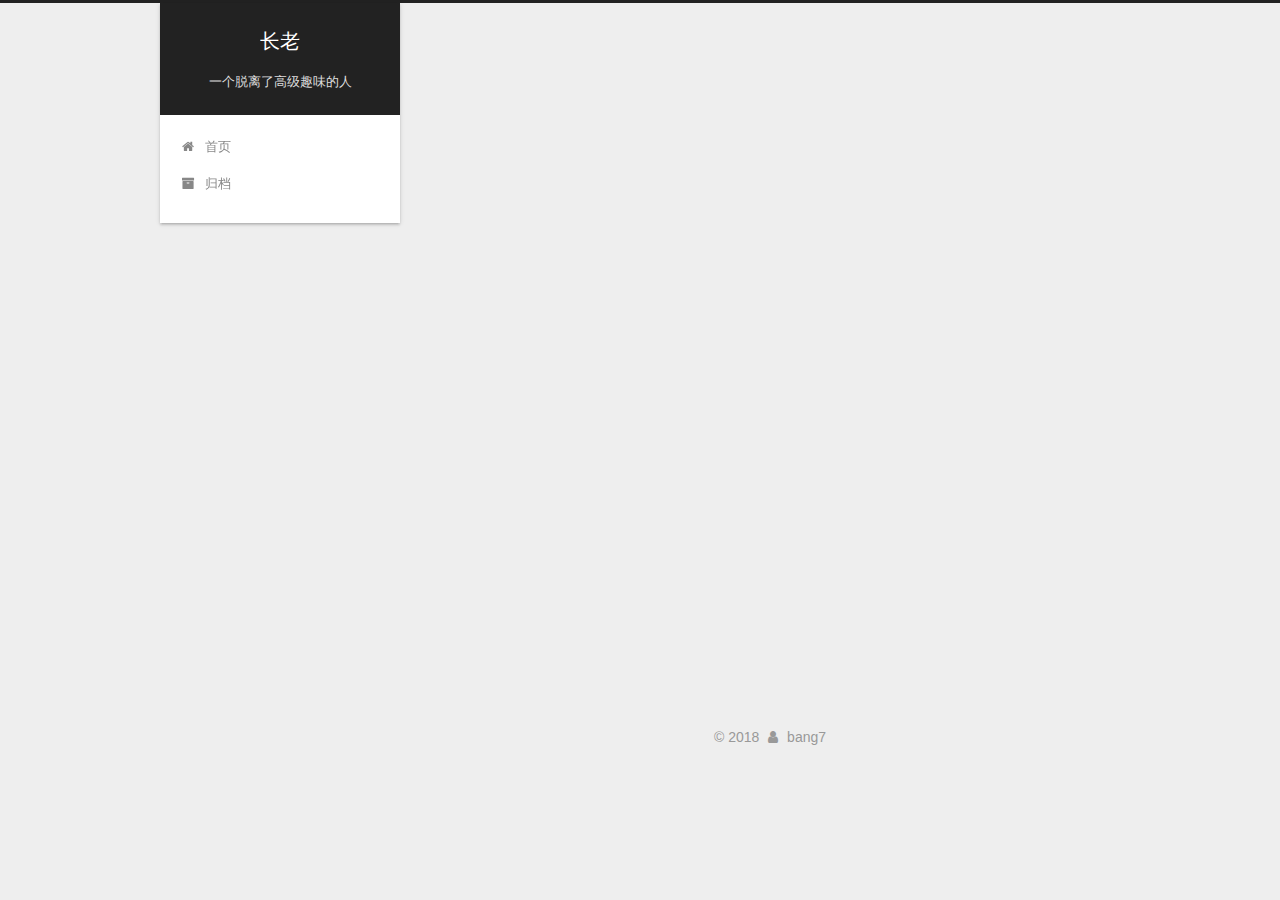
==== commit 74f9bec0: "Site updated: 2018-05-10 00:28:06" ====
--- a/index.html
+++ b/index.html
@@ -5,7 +5,7 @@
   
 
 
-<html class="theme-next muse use-motion" lang="zh">
+<html class="theme-next gemini use-motion" lang="zh-Hans">
 <head>
   <meta charset="UTF-8"/>
 <meta http-equiv="X-UA-Compatible" content="IE=edge" />
@@ -37,6 +37,7 @@
 
 
 
+
   
   
   <link href="/lib/fancybox/source/jquery.fancybox.css?v=2.1.5" rel="stylesheet" type="text/css" />
@@ -44,38 +45,27 @@
 
 
 
-  
-  
-  
-  
-
-  
-    
-    
-  
-
-  
-
-  
-
-  
-
-  
-
-  
-    
-    
-    <link href="//fonts.googleapis.com/css?family=Lato:300,300italic,400,400italic,700,700italic&subset=latin,latin-ext" rel="stylesheet" type="text/css">
-  
-
-
-
 
 
 
 <link href="/lib/font-awesome/css/font-awesome.min.css?v=4.6.2" rel="stylesheet" type="text/css" />
 
-<link href="/css/main.css?v=5.1.2" rel="stylesheet" type="text/css" />
+<link href="/css/main.css?v=5.1.4" rel="stylesheet" type="text/css" />
+
+
+  <link rel="apple-touch-icon" sizes="180x180" href="/images/apple-touch-icon-next.png?v=5.1.4">
+
+
+  <link rel="icon" type="image/png" sizes="32x32" href="/images/favicon-32x32-next.png?v=5.1.4">
+
+
+  <link rel="icon" type="image/png" sizes="16x16" href="/images/favicon-16x16-next.png?v=5.1.4">
+
+
+  <link rel="mask-icon" href="/images/logo.svg?v=5.1.4" color="#222">
+
+
+
 
 
   <meta name="keywords" content="Hexo, NexT" />
@@ -83,11 +73,6 @@
 
 
 
-
-
-
-
-  <link rel="shortcut icon" type="image/x-icon" href="/favicon.ico?v=5.1.2" />
 
 
 
@@ -100,7 +85,7 @@
 <meta property="og:url" content="https://blog.bang7.win/index.html">
 <meta property="og:site_name" content="长老">
 <meta property="og:description" content="学习笔记">
-<meta property="og:locale" content="zh">
+<meta property="og:locale" content="zh-Hans">
 <meta name="twitter:card" content="summary">
 <meta name="twitter:title" content="长老">
 <meta name="twitter:description" content="学习笔记">
@@ -111,14 +96,15 @@
   var NexT = window.NexT || {};
   var CONFIG = {
     root: '/',
-    scheme: 'Muse',
-    sidebar: {"position":"left","display":"post","offset":12,"offset_float":12,"b2t":false,"scrollpercent":false,"onmobile":false},
+    scheme: 'Gemini',
+    version: '5.1.4',
+    sidebar: {"position":"left","display":"post","offset":12,"b2t":false,"scrollpercent":false,"onmobile":false},
     fancybox: true,
     tabs: true,
-    motion: true,
+    motion: {"enable":true,"async":false,"transition":{"post_block":"fadeIn","post_header":"slideDownIn","post_body":"slideDownIn","coll_header":"slideLeftIn","sidebar":"slideUpIn"}},
     duoshuo: {
       userId: '0',
-      author: 'Author'
+      author: '博主'
     },
     algolia: {
       applicationID: '',
@@ -148,15 +134,9 @@
 
 
 
-
-
-
-
-
-
 </head>
 
-<body itemscope itemtype="http://schema.org/WebPage" lang="zh">
+<body itemscope itemtype="http://schema.org/WebPage" lang="zh-Hans">
 
   
   
@@ -164,8 +144,7 @@
   
 
   <div class="container sidebar-position-left 
-   page-home 
- ">
+  page-home">
     <div class="headband"></div>
 
     <header id="header" class="header" itemscope itemtype="http://schema.org/WPHeader">
@@ -206,7 +185,7 @@
             
               <i class="menu-item-icon fa fa-fw fa-home"></i> <br />
             
-            Home
+            首页
           </a>
         </li>
       
@@ -216,17 +195,7 @@
             
               <i class="menu-item-icon fa fa-fw fa-archive"></i> <br />
             
-            Archives
-          </a>
-        </li>
-      
-        
-        <li class="menu-item menu-item-tags">
-          <a href="/tags/" rel="section">
-            
-              <i class="menu-item-icon fa fa-fw fa-tags"></i> <br />
-            
-            Tags
+            归档
           </a>
         </li>
       
@@ -268,7 +237,7 @@
     <span hidden itemprop="author" itemscope itemtype="http://schema.org/Person">
       <meta itemprop="name" content="bang7">
       <meta itemprop="description" content="">
-      <meta itemprop="image" content="/images/avatar.gif">
+      <meta itemprop="image" content="/images/avatar.jpg">
     </span>
 
     <span hidden itemprop="publisher" itemscope itemtype="http://schema.org/Organization">
@@ -292,9 +261,9 @@
                 <i class="fa fa-calendar-o"></i>
               </span>
               
-                <span class="post-meta-item-text">Posted on</span>
+                <span class="post-meta-item-text">发表于</span>
               
-              <time title="Post created" itemprop="dateCreated datePublished" datetime="2018-05-09T22:25:04+08:00">
+              <time title="创建于" itemprop="dateCreated datePublished" datetime="2018-05-09T22:25:04+08:00">
                 2018-05-09
               </time>
             
@@ -401,48 +370,60 @@
 
       
 
-      <section class="site-overview sidebar-panel sidebar-panel-active">
-        <div class="site-author motion-element" itemprop="author" itemscope itemtype="http://schema.org/Person">
-          <img class="site-author-image" itemprop="image"
-               src="/images/avatar.gif"
-               alt="bang7" />
-          <p class="site-author-name" itemprop="name">bang7</p>
-           
+      <section class="site-overview-wrap sidebar-panel sidebar-panel-active">
+        <div class="site-overview">
+          <div class="site-author motion-element" itemprop="author" itemscope itemtype="http://schema.org/Person">
+            
+              <img class="site-author-image" itemprop="image"
+                src="/images/avatar.jpg"
+                alt="bang7" />
+            
+              <p class="site-author-name" itemprop="name">bang7</p>
               <p class="site-description motion-element" itemprop="description">学习笔记</p>
-          
+          </div>
+
+          <nav class="site-state motion-element">
+
+            
+              <div class="site-state-item site-state-posts">
+              
+                <a href="/archives/">
+              
+                  <span class="site-state-item-count">1</span>
+                  <span class="site-state-item-name">日志</span>
+                </a>
+              </div>
+            
+
+            
+
+            
+
+          </nav>
+
+          
+
+          
+            <div class="links-of-author motion-element">
+                
+                  <span class="links-of-author-item">
+                    <a href="mailto:shibang712@gmail.com" target="_blank" title="E-Mail">
+                      
+                        <i class="fa fa-fw fa-envelope"></i>E-Mail</a>
+                  </span>
+                
+            </div>
+          
+
+          
+          
+
+          
+          
+
+          
+
         </div>
-        <nav class="site-state motion-element">
-
-          
-            <div class="site-state-item site-state-posts">
-              <a href="/archives/">
-                <span class="site-state-item-count">1</span>
-                <span class="site-state-item-name">posts</span>
-              </a>
-            </div>
-          
-
-          
-
-          
-
-        </nav>
-
-        
-
-        <div class="links-of-author motion-element">
-          
-        </div>
-
-        
-        
-
-        
-        
-
-        
-
-
       </section>
 
       
@@ -459,30 +440,30 @@
 
     <footer id="footer" class="footer">
       <div class="footer-inner">
-        <div class="copyright" >
-  
-  &copy; 
-  <span itemprop="copyrightYear">2018</span>
+        <div class="copyright">&copy; <span itemprop="copyrightYear">2018</span>
   <span class="with-love">
-    <i class="fa fa-heart"></i>
+    <i class="fa fa-user"></i>
   </span>
   <span class="author" itemprop="copyrightHolder">bang7</span>
+
+  
 </div>
 
 
-<div class="powered-by">
-  Powered by <a class="theme-link" href="https://hexo.io">Hexo</a>
-</div>
-
-<div class="theme-info">
-  Theme -
-  <a class="theme-link" href="https://github.com/iissnan/hexo-theme-next">
-    NexT.Muse
-  </a>
-</div>
-
-
-        
+
+
+
+
+
+
+
+        
+
+
+
+
+
+
 
         
       </div>
@@ -493,6 +474,8 @@
         <i class="fa fa-arrow-up"></i>
         
       </div>
+    
+
     
 
   </div>
@@ -527,46 +510,61 @@
 
 
   
-  <script type="text/javascript" src="/lib/jquery/index.js?v=2.1.3"></script>
-
-  
-  <script type="text/javascript" src="/lib/fastclick/lib/fastclick.min.js?v=1.0.6"></script>
-
-  
-  <script type="text/javascript" src="/lib/jquery_lazyload/jquery.lazyload.js?v=1.9.7"></script>
-
-  
-  <script type="text/javascript" src="/lib/velocity/velocity.min.js?v=1.2.1"></script>
-
-  
-  <script type="text/javascript" src="/lib/velocity/velocity.ui.min.js?v=1.2.1"></script>
-
-  
-  <script type="text/javascript" src="/lib/fancybox/source/jquery.fancybox.pack.js?v=2.1.5"></script>
-
-
-  
-
-
-  <script type="text/javascript" src="/js/src/utils.js?v=5.1.2"></script>
-
-  <script type="text/javascript" src="/js/src/motion.js?v=5.1.2"></script>
-
-
-
-  
-  
-
-  
-    <script type="text/javascript" src="/js/src/scrollspy.js?v=5.1.2"></script>
-<script type="text/javascript" src="/js/src/post-details.js?v=5.1.2"></script>
-
-  
-
-  
-
-
-  <script type="text/javascript" src="/js/src/bootstrap.js?v=5.1.2"></script>
+  
+    <script type="text/javascript" src="/lib/jquery/index.js?v=2.1.3"></script>
+  
+
+  
+  
+    <script type="text/javascript" src="/lib/fastclick/lib/fastclick.min.js?v=1.0.6"></script>
+  
+
+  
+  
+    <script type="text/javascript" src="/lib/jquery_lazyload/jquery.lazyload.js?v=1.9.7"></script>
+  
+
+  
+  
+    <script type="text/javascript" src="/lib/velocity/velocity.min.js?v=1.2.1"></script>
+  
+
+  
+  
+    <script type="text/javascript" src="/lib/velocity/velocity.ui.min.js?v=1.2.1"></script>
+  
+
+  
+  
+    <script type="text/javascript" src="/lib/fancybox/source/jquery.fancybox.pack.js?v=2.1.5"></script>
+  
+
+
+  
+
+
+  <script type="text/javascript" src="/js/src/utils.js?v=5.1.4"></script>
+
+  <script type="text/javascript" src="/js/src/motion.js?v=5.1.4"></script>
+
+
+
+  
+  
+
+
+  <script type="text/javascript" src="/js/src/affix.js?v=5.1.4"></script>
+
+  <script type="text/javascript" src="/js/src/schemes/pisces.js?v=5.1.4"></script>
+
+
+
+  
+
+  
+
+
+  <script type="text/javascript" src="/js/src/bootstrap.js?v=5.1.4"></script>
 
 
 
@@ -597,16 +595,25 @@
 
 
 
-  
-
-
-
-
-
-  
-
-  
-
+
+
+
+
+
+
+  
+
+
+
+
+
+  
+
+  
+
+  
+
+  
   
 
   
--- a/css/main.css
+++ b/css/main.css
@@ -189,7 +189,7 @@
   font-size: 14px;
   line-height: 2;
   color: #555;
-  background: #fff;
+  background: #eee;
 }
 @media (max-width: 767px) {
   body {
@@ -279,6 +279,7 @@
 a {
   color: #555;
   text-decoration: none;
+  outline: none;
   border-bottom: 1px solid #999;
   word-wrap: break-word;
 }
@@ -318,6 +319,16 @@
 dd {
   margin: 0;
   padding: 0;
+}
+kbd {
+  border: 1px solid #ccc;
+  border-radius: 0.2em;
+  box-shadow: 0.1em 0.1em 0.2em rgba(0,0,0,0.1);
+  background-color: #f9f9f9;
+  font-family: inherit;
+  background-image: -webkit-linear-gradient(top, #eee, #fff, #eee);
+  padding: 0.1em 0.3em;
+  white-space: nowrap;
 }
 .text-left {
   text-align: left;
@@ -434,7 +445,7 @@
 .header-inner {
   margin: 0 auto;
   padding: 100px 0 70px;
-  width: 700px;
+  width: calc(100% - 252px);
 }
 @media (min-width: 1600px) {
   .container .header-inner {
@@ -446,7 +457,7 @@
 }
 .main-inner {
   margin: 0 auto;
-  width: 700px;
+  width: calc(100% - 252px);
 }
 @media (min-width: 1600px) {
   .container .main-inner {
@@ -463,7 +474,7 @@
 .footer-inner {
   box-sizing: border-box;
   margin: 20px auto;
-  width: 700px;
+  width: calc(100% - 252px);
 }
 @media (min-width: 1600px) {
   .container .footer-inner {
@@ -491,6 +502,9 @@
   background: #eee;
   border-radius: 3px;
   font-size: 13px;
+}
+pre {
+  padding: 10px;
 }
 pre code {
   padding: 0;
@@ -630,17 +644,17 @@
 pre .javascript .function {
   color: #8959a8;
 }
-.full-image.full-image.full-image {
+.full-image.full-image.full-image.full-image {
   border: none;
   max-width: 100%;
   width: auto;
-  margin: 20px auto;
+  margin: 20px auto 25px;
 }
 @media (min-width: 992px) {
-  .full-image.full-image.full-image {
+  .full-image.full-image.full-image.full-image {
     max-width: none;
-    width: 110%;
-    margin: 25px -5%;
+    width: 118%;
+    margin: 0 -9%;
   }
 }
 .blockquote-center,
@@ -926,21 +940,28 @@
   display: inline-block;
   padding: 0 20px;
   font-size: 14px;
-  color: #fff;
-  background: #222;
-  border: 2px solid #222;
+  color: #555;
+  background: #fff;
+  border: 2px solid #555;
   text-decoration: none;
-  border-radius: 0;
+  border-radius: 2px;
   transition-property: background-color;
   transition-duration: 0.2s;
   transition-timing-function: ease-in-out;
   transition-delay: 0s;
-}
-.btn:hover,
-.post-button .btn:hover {
+  line-height: 2;
+}
+.btn:hover {
   border-color: #222;
-  color: #222;
-  background: #fff;
+  color: #fff;
+  background: #222;
+}
+.btn +.btn {
+  margin: 0 0 8px 8px;
+}
+.btn .fa-fw {
+  width: 1.285714285714286em;
+  text-align: left;
 }
 .btn-bar {
   display: block;
@@ -966,8 +987,7 @@
   position: relative;
   top: -1px;
   margin: 0 10px;
-  padding: 0 10px;
-  line-height: 30px;
+  padding: 0 11px;
 }
 @media (max-width: 767px) {
   .page-number-basic,
@@ -1018,6 +1038,7 @@
     margin-bottom: 10px;
     border-top: 0;
     border-bottom: 1px solid #eee;
+    padding: 0 10px;
   }
   .pagination .prev:hover,
   .pagination .next:hover,
@@ -1045,7 +1066,7 @@
   width: 24px;
   background: #222;
   font-size: 12px;
-  opacity: 1;
+  opacity: 0.6;
   color: #fff;
   cursor: pointer;
   text-align: center;
@@ -1066,7 +1087,7 @@
   }
 }
 .back-to-top.back-to-top-on {
-  bottom: 19px;
+  bottom: 30px;
 }
 .header {
   background: transparent;
@@ -1115,7 +1136,7 @@
 .site-subtitle {
   margin-top: 10px;
   font-size: 13px;
-  color: #999;
+  color: #ddd;
 }
 .use-motion .brand {
   opacity: 0;
@@ -1188,7 +1209,8 @@
   transition-timing-function: ease-in-out;
   transition-delay: 0s;
 }
-.menu .menu-item a:hover {
+.menu .menu-item a:hover,
+.menu-item-active a {
   border-bottom-color: #222;
 }
 .menu .menu-item .fa {
@@ -1214,7 +1236,7 @@
 }
 .post-body .image-caption,
 .post-body .figure .caption {
-  margin: 10px auto 15px;
+  margin: -20px auto 15px;
   text-align: center;
   font-size: 14px;
   color: #999;
@@ -1231,15 +1253,26 @@
   -o-transform: rotate(30deg);
   transform: rotate(30deg);
 }
+.use-motion .post-block,
+.use-motion .pagination,
+.use-motion .comments {
+  opacity: 0;
+}
+.use-motion .post-header {
+  opacity: 0;
+}
+.use-motion .post-body {
+  opacity: 0;
+}
+.use-motion .collection-title {
+  opacity: 0;
+}
 .posts-expand {
   padding-top: 40px;
 }
 @media (max-width: 767px) {
   .posts-expand {
     margin: 0 20px;
-  }
-  .post-body pre {
-    padding: 10px;
   }
   .post-body pre .gutter pre {
     padding-right: 10px;
@@ -1299,8 +1332,8 @@
   padding: 3px;
   border: 1px solid #ddd;
 }
-.posts-expand .fancybox img {
-  margin: 0 auto;
+.posts-expand .post-body .fancybox img {
+  margin: 0 auto 25px;
 }
 @media (max-width: 767px) {
   .posts-collapse {
@@ -1421,15 +1454,9 @@
   display: none;
 }
 .posts-expand .post-title {
-  font-size: 26px;
   text-align: center;
   word-break: break-word;
   font-weight: 400;
-}
-@media (max-width: 767px) {
-  .posts-expand .post-title {
-    font-size: 22px;
-  }
 }
 .posts-expand .post-title-link {
   display: inline-block;
@@ -1487,9 +1514,6 @@
   font-size: 14px;
   margin-top: 2px;
 }
-.post-wordcount {
-  display: inline-block;
-}
 .post-meta-divider {
   margin: 0 0.5em;
 }
@@ -1522,19 +1546,7 @@
   }
 }
 .post-button {
-  margin-top: 50px;
-}
-.post-button .btn {
-  color: #fff;
-  font-size: 14px;
-  background: #222;
-  border-radius: 0;
-  line-height: 2;
-  margin: 0 4px 8px 4px;
-}
-.post-button .fa-fw {
-  width: 1.285714285714286em;
-  text-align: left;
+  margin-top: 40px;
 }
 .posts-expand .post-tags {
   margin-top: 40px;
@@ -1681,6 +1693,13 @@
   color: #999;
   text-align: center;
 }
+.site-overview-wrap {
+  overflow: hidden;
+}
+.site-overview {
+  overflow-y: auto;
+  overflow-x: hidden;
+}
 .sidebar-toggle {
   position: fixed;
   right: 30px;
@@ -1720,20 +1739,20 @@
   display: block;
   margin: 0 auto;
   padding: 2px;
-  max-width: 96px;
+  max-width: 120px;
   height: auto;
-  border: 2px solid #333;
+  border: 1px solid #eee;
 }
 .site-author-name {
-  margin: 5px 0 0;
+  margin: 0;
   text-align: center;
-  color: #f5f5f5;
-  font-weight: normal;
+  color: #222;
+  font-weight: 600;
 }
 .site-description {
-  margin-top: 5px;
+  margin-top: 0;
   text-align: center;
-  font-size: 14px;
+  font-size: 13px;
   color: #999;
 }
 .site-state {
@@ -1745,7 +1764,7 @@
 .site-state-item {
   display: inline-block;
   padding: 0 15px;
-  border-left: 1px solid #333;
+  border-left: 1px solid #eee;
 }
 .site-state-item:first-child {
   border-left: none;
@@ -1758,11 +1777,11 @@
   text-align: center;
   color: inherit;
   font-weight: 600;
-  font-size: 18px;
+  font-size: 16px;
 }
 .site-state-item-name {
   font-size: 13px;
-  color: inherit;
+  color: #999;
 }
 .feed-link {
   margin-top: 20px;
@@ -1787,9 +1806,6 @@
 }
 .links-of-author {
   margin-top: 20px;
-  display: flex;
-  flex-wrap: wrap;
-  justify-content: center;
 }
 .links-of-author a {
   display: inline-block;
@@ -1807,7 +1823,7 @@
   width: 4px;
   height: 4px;
   border-radius: 50%;
-  background: #ff79a4;
+  background: #9cb683;
 }
 .links-of-blogroll {
   font-size: 13px;
@@ -1825,6 +1841,14 @@
 .links-of-blogroll-item {
   padding: 2px 10px;
 }
+.links-of-blogroll-item a {
+  max-width: 280px;
+  box-sizing: border-box;
+  display: inline-block;
+  overflow: hidden;
+  white-space: nowrap;
+  text-overflow: ellipsis;
+}
 .sidebar-nav {
   margin: 0 0 20px;
   padding-left: 0;
@@ -1837,7 +1861,7 @@
   color: #555;
 }
 .sidebar-nav li:hover {
-  color: #f5f5f5;
+  color: #fc6423;
 }
 .page-post-detail .sidebar-nav-toc {
   padding: 0 5px;
@@ -1846,11 +1870,11 @@
   margin-left: 10px;
 }
 .sidebar-nav .sidebar-nav-active {
-  color: #87daff;
-  border-bottom-color: #87daff;
+  color: #fc6423;
+  border-bottom-color: #fc6423;
 }
 .sidebar-nav .sidebar-nav-active:hover {
-  color: #87daff;
+  color: #fc6423;
 }
 .sidebar-panel {
   display: none;
@@ -1883,16 +1907,17 @@
   transition-timing-function: ease-in-out;
   transition-delay: 0s;
   transition-property: all;
-  color: #999;
-  border-bottom-color: #555;
+  color: #666;
+  border-bottom-color: #ccc;
 }
 .post-toc ol a:hover {
-  color: #ccc;
-  border-bottom-color: #ccc;
+  color: #000;
+  border-bottom-color: #000;
 }
 .post-toc .nav-item {
   overflow: hidden;
   text-overflow: ellipsis;
+  text-align: justify;
   white-space: nowrap;
   line-height: 1.8;
 }
@@ -1909,14 +1934,14 @@
   display: block;
 }
 .post-toc .nav .active > a {
-  color: #87daff;
-  border-bottom-color: #87daff;
+  color: #fc6423;
+  border-bottom-color: #fc6423;
 }
 .post-toc .nav .active-current > a {
-  color: #87daff;
+  color: #fc6423;
 }
 .post-toc .nav .active-current > a:hover {
-  color: #87daff;
+  color: #fc6423;
 }
 .footer {
   font-size: 14px;
@@ -1935,13 +1960,6 @@
 .powered-by,
 .theme-info {
   display: inline-block;
-}
-.powered-by {
-  margin-right: 10px;
-}
-.powered-by::after {
-  content: "|";
-  padding-left: 10px;
 }
 .cc-license {
   margin-top: 10px;
@@ -2345,9 +2363,6 @@
   content: "|";
   padding-left: 10px;
 }
-.use-motion .post {
-  opacity: 0;
-}
 .page-archive .archive-page-counter {
   position: relative;
   top: 3px;
@@ -2566,83 +2581,543 @@
   }
 }
 .page-post-detail .sidebar-toggle-line {
-  background: #87daff;
+  background: #fc6423;
 }
 .page-post-detail .comments {
   overflow: hidden;
 }
-@media (max-width: 767px) {
-  .header-inner,
-  .container .main-inner,
+.header {
+  position: relative;
+  margin: 0 auto;
+  width: 75%;
+}
+@media (min-width: 768px) and (max-width: 991px) {
+  .header {
+    width: auto;
+  }
+}
+@media (max-width: 767px) {
+  .header {
+    width: auto;
+  }
+}
+.header-inner {
+  position: absolute;
+  top: 0;
+  overflow: hidden;
+  padding: 0;
+  width: 240px;
+  background: #fff;
+  box-shadow: 0 2px 2px 0 rgba(0,0,0,0.12), 0 3px 1px -2px rgba(0,0,0,0.06), 0 1px 5px 0 rgba(0,0,0,0.12);
+  border-radius: initial;
+}
+@media (min-width: 1600px) {
+  .container .header-inner {
+    width: 240px;
+  }
+}
+@media (min-width: 768px) and (max-width: 991px) {
+  .header-inner {
+    position: relative;
+    width: auto;
+    border-radius: initial;
+  }
+}
+@media (max-width: 767px) {
+  .header-inner {
+    position: relative;
+    width: auto;
+    border-radius: initial;
+  }
+}
+.main:before,
+.main:after {
+  content: " ";
+  display: table;
+}
+.main:after {
+  clear: both;
+}
+@media (min-width: 768px) and (max-width: 991px) {
+  .main {
+    padding-bottom: 100px;
+  }
+}
+@media (max-width: 767px) {
+  .main {
+    padding-bottom: 100px;
+  }
+}
+.container .main-inner {
+  width: 75%;
+}
+@media (min-width: 768px) and (max-width: 991px) {
+  .container .main-inner {
+    width: auto;
+  }
+}
+@media (max-width: 767px) {
+  .container .main-inner {
+    width: auto;
+  }
+}
+.content-wrap {
+  float: right;
+  box-sizing: border-box;
+  padding: 40px;
+  width: calc(100% - 252px);
+  background: #fff;
+  min-height: 700px;
+  box-shadow: 0 2px 2px 0 rgba(0,0,0,0.12), 0 3px 1px -2px rgba(0,0,0,0.06), 0 1px 5px 0 rgba(0,0,0,0.12);
+  border-radius: initial;
+}
+@media (min-width: 768px) and (max-width: 991px) {
+  .content-wrap {
+    width: 100%;
+    padding: 20px;
+    border-radius: initial;
+  }
+}
+@media (max-width: 767px) {
+  .content-wrap {
+    width: 100%;
+    padding: 20px;
+    min-height: auto;
+    border-radius: initial;
+  }
+}
+.sidebar {
+  position: static;
+  float: left;
+  margin-top: 300px;
+  width: 240px;
+  background: #eee;
+  box-shadow: none;
+}
+@media (min-width: 768px) and (max-width: 991px) {
+  .sidebar {
+    display: none;
+  }
+}
+@media (max-width: 767px) {
+  .sidebar {
+    display: none;
+  }
+}
+.sidebar-toggle {
+  display: none;
+}
+.footer-inner {
+  width: 75%;
+  padding-left: 260px;
+}
+@media (min-width: 768px) and (max-width: 991px) {
   .footer-inner {
     width: auto;
-  }
-}
-embed {
-  display: block;
-  margin: 0px auto 25px auto;
-}
-.custom-logo .site-meta-headline {
-  text-align: center;
-}
-.custom-logo .brand {
+    padding-left: 0 !important;
+    padding-right: 0 !important;
+  }
+}
+@media (max-width: 767px) {
+  .footer-inner {
+    width: auto;
+    padding-left: 0 !important;
+    padding-right: 0 !important;
+  }
+}
+.sidebar-position-right .header-inner {
+  right: 0;
+}
+.sidebar-position-right .content-wrap {
+  float: left;
+}
+.sidebar-position-right .sidebar {
+  float: right;
+}
+.sidebar-position-right .footer-inner {
+  padding-left: 0;
+  padding-right: 260px;
+}
+.site-brand-wrapper {
+  position: relative;
+}
+.site-meta {
+  padding: 20px 0;
+  color: #fff;
+  background: #222;
+}
+@media (min-width: 768px) and (max-width: 991px) {
+  .site-meta {
+    box-shadow: 0 0 16px rgba(0,0,0,0.5);
+  }
+}
+@media (max-width: 767px) {
+  .site-meta {
+    box-shadow: 0 0 16px rgba(0,0,0,0.5);
+  }
+}
+.brand {
+  padding: 0;
   background: none;
 }
-.custom-logo .site-title {
-  margin: 10px auto 0;
-  font-size: 24px;
-  color: #222;
-}
-.custom-logo .site-title a {
-  border: none;
-}
-.custom-logo-image {
-  margin: 0 auto;
-  padding: 5px;
-  max-width: 150px;
-  background: #fff;
-}
-@media (max-width: 767px) {
-  .site-nav {
-    position: absolute;
-    left: 0;
-    top: 52px;
-    margin: 0;
-    width: 100%;
-    padding: 0;
-    background: #fff;
-    border-bottom: 1px solid #ddd;
-    z-index: 1;
-  }
-}
-@media (max-width: 767px) {
-  .menu {
-    text-align: left;
-  }
-}
-@media (max-width: 767px) {
-  .menu .menu-item {
-    display: block;
-    margin: 0 10px;
-    vertical-align: top;
-  }
-}
-@media (max-width: 767px) {
-  .menu .menu-item br {
-    display: none;
-  }
-}
-@media (max-width: 767px) {
-  .menu .menu-item a {
-    padding: 5px 10px;
-  }
-}
-.menu .menu-item .fa {
-  margin-right: 0;
+.brand:hover {
+  color: #fff;
+}
+.site-subtitle {
+  margin: 10px 10px 0;
+  font-weight: initial;
 }
 .site-search form {
   display: none;
 }
+.site-nav {
+  border-top: none;
+}
+@media (min-width: 768px) and (max-width: 991px) {
+  .site-nav {
+    display: none !important;
+  }
+}
+@media (min-width: 768px) and (max-width: 991px) {
+  .site-nav-on {
+    display: block !important;
+  }
+}
+.menu .menu-item {
+  display: block;
+  margin: 0;
+}
+.menu .menu-item a {
+  position: relative;
+  box-sizing: border-box;
+  padding: 5px 20px;
+  text-align: left;
+  line-height: inherit;
+  transition-property: background-color;
+  transition-duration: 0.2s;
+  transition-timing-function: ease-in-out;
+  transition-delay: 0s;
+}
+.menu .menu-item a:hover,
+.menu-item-active a {
+  background: #f9f9f9;
+  border-bottom-color: #fff;
+}
+.menu .menu-item br {
+  display: none;
+}
+.menu-item-active a:after {
+  content: " ";
+  position: absolute;
+  top: 50%;
+  margin-top: -3px;
+  right: 15px;
+  width: 6px;
+  height: 6px;
+  border-radius: 50%;
+  background-color: #bbb;
+}
+.btn-bar {
+  background-color: #fff;
+}
+.site-nav-toggle {
+  left: 20px;
+  top: 50%;
+  -webkit-transform: translateY(-50%);
+  -webkit-transform: translateY(-50%);
+  -moz-transform: translateY(-50%);
+  -ms-transform: translateY(-50%);
+  -o-transform: translateY(-50%);
+  transform: translateY(-50%);
+}
+@media (min-width: 768px) and (max-width: 991px) {
+  .site-nav-toggle {
+    display: block;
+  }
+}
+.use-motion .sidebar .motion-element {
+  opacity: 1;
+}
+.sidebar {
+  margin-left: -100%;
+  right: auto;
+  bottom: auto;
+  -webkit-transform: none;
+}
+.sidebar-inner {
+  box-sizing: border-box;
+  width: 240px;
+  color: #555;
+  background: #fff;
+  box-shadow: 0 2px 2px 0 rgba(0,0,0,0.12), 0 3px 1px -2px rgba(0,0,0,0.06), 0 1px 5px 0 rgba(0,0,0,0.12), 0 -1px 0.5px 0 rgba(0,0,0,0.09);
+  border-radius: initial;
+  opacity: 0;
+}
+.sidebar-inner.affix {
+  position: fixed;
+  top: 12px;
+}
+.sidebar-inner.affix-bottom {
+  position: absolute;
+}
+.site-overview {
+  text-align: left;
+}
+.site-author:before,
+.site-author:after {
+  content: " ";
+  display: table;
+}
+.site-author:after {
+  clear: both;
+}
+.sidebar a {
+  color: #555;
+}
+.sidebar a:hover {
+  color: #222;
+}
+.site-state-item {
+  padding: 0 10px;
+}
+.links-of-author-item a:before {
+  display: none;
+}
+.links-of-author-item a {
+  border-bottom: none;
+  text-decoration: underline;
+}
+.feed-link {
+  border-top: 1px dotted #ccc;
+  border-bottom: 1px dotted #ccc;
+  text-align: center;
+}
+.feed-link a {
+  display: block;
+  color: #fc6423;
+  border: none;
+}
+.feed-link a:hover {
+  background: none;
+  color: #e34603;
+}
+.feed-link a:hover i {
+  color: #e34603;
+}
+.links-of-author {
+  display: flex;
+  flex-wrap: wrap;
+  justify-content: center;
+}
+.links-of-author-item {
+  margin: 5px 0 0;
+  width: 50%;
+}
+.links-of-author-item a {
+  max-width: 216px;
+  box-sizing: border-box;
+  display: inline-block;
+  margin-right: 0;
+  margin-bottom: 0;
+  padding: 0 5px;
+  overflow: hidden;
+  white-space: nowrap;
+  text-overflow: ellipsis;
+}
+.links-of-author-item a {
+  display: block;
+  text-decoration: none;
+}
+.links-of-author-item a:hover {
+  border-radius: 4px;
+  background: #eee;
+}
+.links-of-author-item .fa {
+  margin-right: 2px;
+  font-size: 16px;
+}
+.links-of-author-item .fa-globe {
+  font-size: 15px;
+}
+.links-of-blogroll {
+  text-align: center;
+  margin-top: 20px;
+  padding: 3px 0 0;
+  border-top: 1px dotted #ccc;
+}
+.links-of-blogroll-title {
+  margin-top: 0;
+}
+.links-of-blogroll-item {
+  padding: 0;
+}
+.links-of-blogroll-inline:before,
+.links-of-blogroll-inline:after {
+  content: " ";
+  display: table;
+}
+.links-of-blogroll-inline:after {
+  clear: both;
+}
 .links-of-blogroll-inline .links-of-blogroll-item {
-  display: inline-block;
-}
+  margin: 5px 0 0;
+  width: 50%;
+  display: inline-block;
+  width: unset;
+}
+.links-of-blogroll-inline .links-of-blogroll-item a {
+  max-width: 216px;
+  box-sizing: border-box;
+  display: inline-block;
+  margin-right: 0;
+  margin-bottom: 0;
+  padding: 0 5px;
+  overflow: hidden;
+  white-space: nowrap;
+  text-overflow: ellipsis;
+}
+.content-wrap {
+  padding: initial;
+  background: initial;
+  box-shadow: initial;
+  border-radius: initial;
+}
+.post-block {
+  padding: 40px;
+  background: #fff;
+  box-shadow: 0 2px 2px 0 rgba(0,0,0,0.12), 0 3px 1px -2px rgba(0,0,0,0.06), 0 1px 5px 0 rgba(0,0,0,0.12);
+  border-radius: initial;
+}
+#posts > article + article .post-block {
+  margin-top: 12px;
+  box-shadow: 0 2px 2px 0 rgba(0,0,0,0.12), 0 3px 1px -2px rgba(0,0,0,0.06), 0 1px 5px 0 rgba(0,0,0,0.12), 0 -1px 0.5px 0 rgba(0,0,0,0.09);
+  border-radius: initial;
+}
+.comments {
+  padding: 40px;
+  margin: initial;
+  margin-top: 12px;
+  background: #fff;
+  box-shadow: 0 2px 2px 0 rgba(0,0,0,0.12), 0 3px 1px -2px rgba(0,0,0,0.06), 0 1px 5px 0 rgba(0,0,0,0.12), 0 -1px 0.5px 0 rgba(0,0,0,0.09);
+  border-radius: initial;
+}
+.posts-expand {
+  padding-top: initial;
+}
+.post-nav-divider {
+  width: 4%;
+}
+.post-nav-item {
+  width: 48%;
+}
+.post-eof,
+.post-spread {
+  display: none !important;
+}
+.pagination {
+  margin: 12px 0 0;
+  border-top: initial;
+  background: #fff;
+  box-shadow: 0 2px 2px 0 rgba(0,0,0,0.12), 0 3px 1px -2px rgba(0,0,0,0.06), 0 1px 5px 0 rgba(0,0,0,0.12), 0 -1px 0.5px 0 rgba(0,0,0,0.09);
+  border-radius: initial;
+  padding: 10px 0 10px;
+}
+.pagination .prev,
+.pagination .next,
+.pagination .page-number {
+  margin-bottom: initial;
+  top: initial;
+}
+.main {
+  padding-bottom: initial;
+}
+.footer {
+  bottom: auto;
+}
+.post-header h1,
+.post-header h2 {
+  margin: initial;
+}
+.posts-expand .post-title-link {
+  line-height: inherit;
+}
+.posts-expand .post-title {
+  font-size: 1.7em;
+}
+.post-body h1 {
+  font-size: 1.6em;
+  border-bottom: 1px solid #eee;
+}
+.post-body h2 {
+  font-size: 1.45em;
+  border-bottom: 1px solid #eee;
+}
+.post-body h3 {
+  font-size: 1.3em;
+  border-bottom: 1px dotted #eee;
+}
+.post-body h4 {
+  font-size: 1.2em;
+}
+.post-body h5 {
+  font-size: 1.07em;
+}
+.post-body h6 {
+  font-size: 1.03em;
+}
+@media (min-width: 768px) and (max-width: 991px) {
+  .content-wrap {
+    padding: 10px;
+  }
+  .posts-expand {
+    margin: initial;
+  }
+  .posts-expand .post-button {
+    margin-top: 20px;
+  }
+  .post-block {
+    padding: 20px;
+    box-shadow: 0 2px 2px 0 rgba(0,0,0,0.12), 0 3px 1px -2px rgba(0,0,0,0.06), 0 1px 5px 0 rgba(0,0,0,0.12), 0 -1px 0.5px 0 rgba(0,0,0,0.09);
+    border-radius: initial;
+  }
+  #posts > article + article .post-block {
+    margin-top: 10px;
+  }
+  .comments {
+    margin-top: 10px;
+    padding: 10px 20px;
+  }
+  .pagination {
+    margin: 10px 0 0;
+  }
+}
+@media (max-width: 767px) {
+  .content-wrap {
+    padding: 8px;
+  }
+  .posts-expand {
+    margin: initial;
+  }
+  .posts-expand .post-button {
+    margin-top: 12px;
+  }
+  .posts-expand img {
+    padding: initial !important;
+  }
+  .post-block {
+    padding: 12px;
+    min-height: auto;
+    box-shadow: 0 2px 2px 0 rgba(0,0,0,0.12), 0 3px 1px -2px rgba(0,0,0,0.06), 0 1px 5px 0 rgba(0,0,0,0.12), 0 -1px 0.5px 0 rgba(0,0,0,0.09);
+    border-radius: initial;
+  }
+  #posts > article + article .post-block {
+    margin-top: 8px;
+  }
+  .comments {
+    margin-top: 8px;
+    padding: 0 12px;
+  }
+  .pagination {
+    margin: 8px 0 0;
+  }
+}
